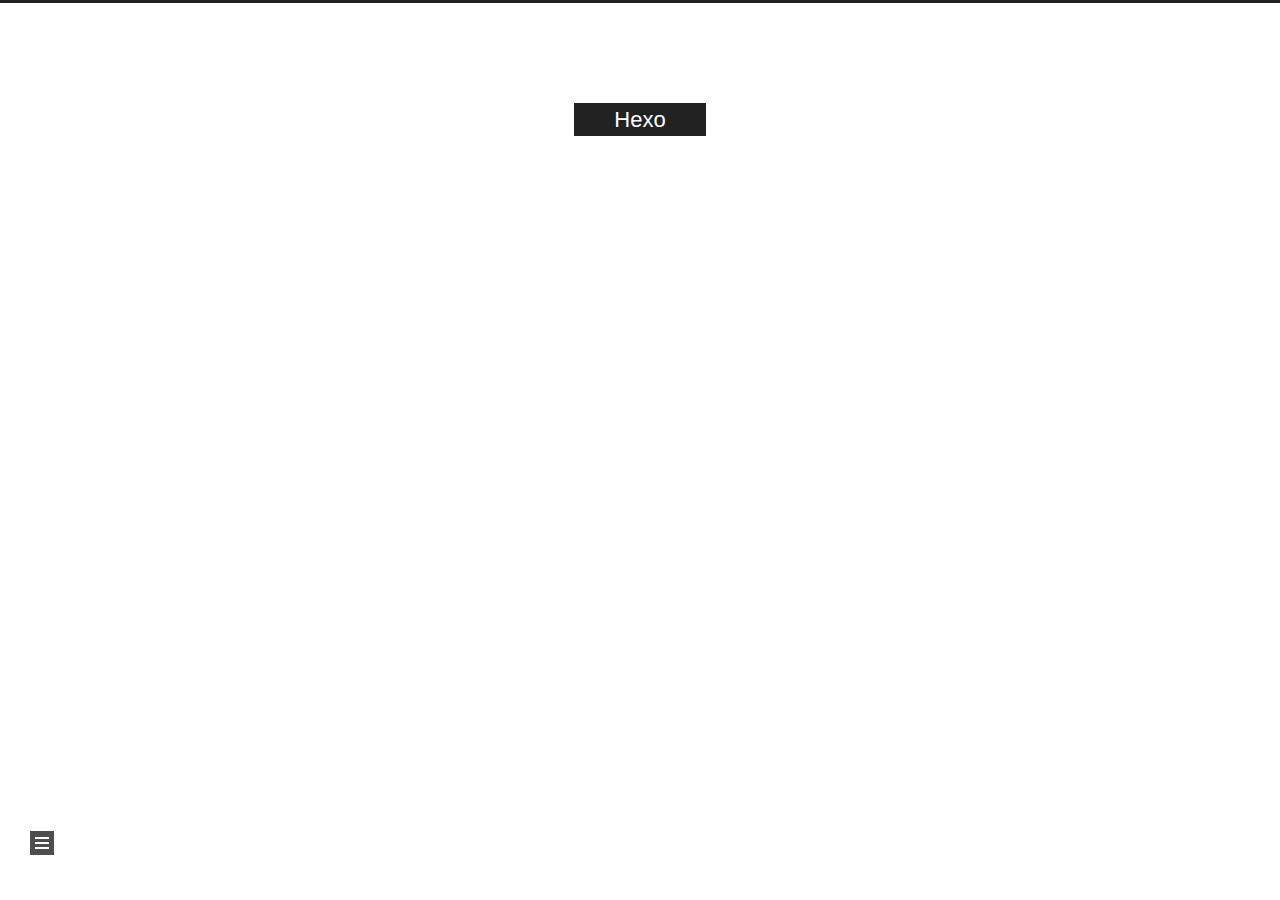
==== archives/index.html @ 502f3c5b "Site updated: 2020-07-09 20:46:34" ====
<!DOCTYPE html>
<html lang="en">
<head>
  <meta charset="UTF-8">
<meta name="viewport" content="width=device-width, initial-scale=1, maximum-scale=2">
<meta name="theme-color" content="#222">
<meta name="generator" content="Hexo 4.2.1">
  <link rel="apple-touch-icon" sizes="180x180" href="/images/apple-touch-icon-next.png">
  <link rel="icon" type="image/png" sizes="32x32" href="/images/favicon-32x32-next.png">
  <link rel="icon" type="image/png" sizes="16x16" href="/images/favicon-16x16-next.png">
  <link rel="mask-icon" href="/images/logo.svg" color="#222">

<link rel="stylesheet" href="/css/main.css">


<link rel="stylesheet" href="/lib/font-awesome/css/all.min.css">
  
  <link rel="stylesheet" href="/lib/animate-css/animate.min.css">

<script class="hexo-configurations">
    var NexT = window.NexT || {};
    var CONFIG = {"hostname":"yoursite.com","root":"/","scheme":"Muse","version":"8.0.0-rc.4","exturl":false,"sidebar":{"position":"left","display":"post","padding":18,"offset":12},"copycode":false,"bookmark":{"enable":false,"color":"#222","save":"auto"},"fancybox":false,"mediumzoom":false,"lazyload":false,"pangu":false,"comments":{"style":"tabs","active":null,"storage":true,"lazyload":false,"nav":null},"algolia":{"hits":{"per_page":10},"labels":{"input_placeholder":"Search for Posts","hits_empty":"We didn't find any results for the search: ${query}","hits_stats":"${hits} results found in ${time} ms"}},"localsearch":{"enable":false,"trigger":"auto","top_n_per_article":1,"unescape":false,"preload":false},"motion":{"enable":true,"async":false,"transition":{"post_block":"fadeIn","post_header":"fadeInDown","post_body":"fadeInDown","coll_header":"fadeInLeft","sidebar":"fadeInUp"}}};
  </script>

  <meta property="og:type" content="website">
<meta property="og:title" content="Hexo">
<meta property="og:url" content="http://yoursite.com/archives/index.html">
<meta property="og:site_name" content="Hexo">
<meta property="og:locale" content="en_US">
<meta property="article:author" content="John Doe">
<meta name="twitter:card" content="summary">

<link rel="canonical" href="http://yoursite.com/archives/">


<script class="page-configurations">
  // https://hexo.io/docs/variables.html
  CONFIG.page = {
    sidebar: "",
    isHome : false,
    isPost : false,
    lang   : 'en'
  };
</script>

  <title>Archive | Hexo</title>
  






  <noscript>
  <style>
  body { margin-top: 2rem; }

  .use-motion .menu-item,
  .use-motion .sidebar,
  .use-motion .post-block,
  .use-motion .pagination,
  .use-motion .comments,
  .use-motion .post-header,
  .use-motion .post-body,
  .use-motion .collection-header {
    visibility: visible;
  }

  .use-motion .header,
  .use-motion .site-brand-container .toggle,
  .use-motion .footer { opacity: initial; }

  .use-motion .site-title,
  .use-motion .site-subtitle,
  .use-motion .custom-logo-image {
    opacity: initial;
    top: initial;
  }

  .use-motion .logo-line {
    transform: scaleX(1);
  }

  .search-pop-overlay, .sidebar-nav { display: none; }
  .sidebar-panel { display: block; }
  </style>
</noscript>

</head>

<body itemscope itemtype="http://schema.org/WebPage">
  <div class="container use-motion">
    <div class="headband"></div>

    <main class="main">
      <header class="header" itemscope itemtype="http://schema.org/WPHeader">
        <div class="header-inner"><div class="site-brand-container">
  <div class="site-nav-toggle">
    <div class="toggle" aria-label="Toggle navigation bar">
    </div>
  </div>

  <div class="site-meta">

    <a href="/" class="brand" rel="start">
      <i class="logo-line"></i>
      <h1 class="site-title">Hexo</h1>
      <i class="logo-line"></i>
    </a>
  </div>

  <div class="site-nav-right">
    <div class="toggle popup-trigger">
    </div>
  </div>
</div>







</div>
          
  
  <div class="toggle sidebar-toggle">
    <span class="toggle-line toggle-line-first"></span>
    <span class="toggle-line toggle-line-middle"></span>
    <span class="toggle-line toggle-line-last"></span>
  </div>

  <aside class="sidebar">

    <div class="sidebar-inner sidebar-overview-active">
      <ul class="sidebar-nav">
        <li class="sidebar-nav-toc">
          Table of Contents
        </li>
        <li class="sidebar-nav-overview">
          Overview
        </li>
      </ul>

      <!--noindex-->
      <section class="post-toc-wrap sidebar-panel">
      </section>
      <!--/noindex-->

      <section class="site-overview-wrap sidebar-panel">
        <div class="site-author animated" itemprop="author" itemscope itemtype="http://schema.org/Person">
  <p class="site-author-name" itemprop="name">John Doe</p>
  <div class="site-description" itemprop="description"></div>
</div>
<div class="site-state-wrap animated">
  <nav class="site-state">
      <div class="site-state-item site-state-posts">
          <a href="/archives">
          <span class="site-state-item-count">1</span>
          <span class="site-state-item-name">posts</span>
        </a>
      </div>
  </nav>
</div>



      </section>
    </div>
  </aside>
  <div id="sidebar-dimmer"></div>


      </header>

      
  <div class="back-to-top">
    <i class="fa fa-arrow-up"></i>
    <span>0%</span>
  </div>

<noscript>
  <div id="noscript-warning">Theme NexT works best with JavaScript enabled</div>
</noscript>


      <div class="main-inner">
        

        <div class="content archive">
          

  
  
  
  <div class="post-block">
    <div class="posts-collapse">
      <div class="collection-title">
        <span class="collection-header">Um..! 1 post. Keep on posting.</span>
      </div>

      
    <div class="collection-year">
      <span class="collection-header">2020</span>
    </div>

  <article itemscope itemtype="http://schema.org/Article">
    <header class="post-header">

      <div class="post-meta">
        <time itemprop="dateCreated"
              datetime="2020-07-09T15:12:17+08:00"
              content="2020-07-09">
          07-09
        </time>
      </div>

      <div class="post-title">
          <a class="post-title-link" href="/2020/07/09/hello-world/" itemprop="url">
            <span itemprop="name">Hello World</span>
          </a>
      </div>

    </header>
  </article>


    </div>
  </div>
  
  
  

  



        </div>
        

<script>
  window.addEventListener('tabs:register', () => {
    let { activeClass } = CONFIG.comments;
    if (CONFIG.comments.storage) {
      activeClass = localStorage.getItem('comments_active') || activeClass;
    }
    if (activeClass) {
      let activeTab = document.querySelector(`a[href="#comment-${activeClass}"]`);
      if (activeTab) {
        activeTab.click();
      }
    }
  });
  if (CONFIG.comments.storage) {
    window.addEventListener('tabs:click', event => {
      if (!event.target.matches('.tabs-comment .tab-content .tab-pane')) return;
      let commentClass = event.target.classList[1];
      localStorage.setItem('comments_active', commentClass);
    });
  }
</script>

      </div>
    </main>

    <footer class="footer">
      <div class="footer-inner">
        

        

<div class="copyright">
  
  &copy; 
  <span itemprop="copyrightYear">2020</span>
  <span class="with-love">
    <i class="fa fa-heart"></i>
  </span>
  <span class="author" itemprop="copyrightHolder">John Doe</span>
</div>
  <div class="powered-by">Powered by <a href="https://hexo.io/" class="theme-link" rel="noopener" target="_blank">Hexo</a> & <a href="https://theme-next.js.org/muse/" class="theme-link" rel="noopener" target="_blank">NexT.Muse</a>
  </div>

        








      </div>
    </footer>
  </div>

  
  <script src="/lib/anime.min.js"></script>

<script src="/js/utils.js"></script>

<script src="/js/motion.js"></script>


<script src="/js/schemes/muse.js"></script>


<script src="/js/next-boot.js"></script>


  















  

  

</body>
</html>
---- css/main.css ----
:root {
  --body-bg-color: #fff;
  --content-bg-color: #fff;
  --card-bg-color: #f5f5f5;
  --text-color: #555;
  --blockquote-color: #666;
  --link-color: #555;
  --link-hover-color: #222;
  --brand-color: #fff;
  --brand-hover-color: #fff;
  --table-row-odd-bg-color: #f9f9f9;
  --table-row-hover-bg-color: #f5f5f5;
  --menu-item-bg-color: #f5f5f5;
  --btn-default-bg: #222;
  --btn-default-color: #fff;
  --btn-default-border-color: #222;
  --btn-default-hover-bg: #fff;
  --btn-default-hover-color: #222;
  --btn-default-hover-border-color: #222;
  --highlight-background: #f0f0f0;
  --highlight-foreground: #444;
  --highlight-gutter-background: #dedede;
  --highlight-gutter-foreground: #555;
}
html {
  line-height: 1.15; /* 1 */
  -webkit-text-size-adjust: 100%; /* 2 */
}
body {
  margin: 0;
}
main {
  display: block;
}
h1 {
  font-size: 2em;
  margin: 0.67em 0;
}
hr {
  box-sizing: content-box; /* 1 */
  height: 0; /* 1 */
  overflow: visible; /* 2 */
}
pre {
  font-family: monospace, monospace; /* 1 */
  font-size: 1em; /* 2 */
}
a {
  background: transparent;
}
abbr[title] {
  border-bottom: none; /* 1 */
  text-decoration: underline; /* 2 */
  text-decoration: underline dotted; /* 2 */
}
b,
strong {
  font-weight: bolder;
}
code,
kbd,
samp {
  font-family: monospace, monospace; /* 1 */
  font-size: 1em; /* 2 */
}
small {
  font-size: 80%;
}
sub,
sup {
  font-size: 75%;
  line-height: 0;
  position: relative;
  vertical-align: baseline;
}
sub {
  bottom: -0.25em;
}
sup {
  top: -0.5em;
}
img {
  border-style: none;
}
button,
input,
optgroup,
select,
textarea {
  font-family: inherit; /* 1 */
  font-size: 100%; /* 1 */
  line-height: 1.15; /* 1 */
  margin: 0; /* 2 */
}
button,
input {
/* 1 */
  overflow: visible;
}
button,
select {
/* 1 */
  text-transform: none;
}
button,
[type='button'],
[type='reset'],
[type='submit'] {
  -webkit-appearance: button;
}
button::-moz-focus-inner,
[type='button']::-moz-focus-inner,
[type='reset']::-moz-focus-inner,
[type='submit']::-moz-focus-inner {
  border-style: none;
  padding: 0;
}
button:-moz-focusring,
[type='button']:-moz-focusring,
[type='reset']:-moz-focusring,
[type='submit']:-moz-focusring {
  outline: 1px dotted ButtonText;
}
fieldset {
  padding: 0.35em 0.75em 0.625em;
}
legend {
  box-sizing: border-box; /* 1 */
  color: inherit; /* 2 */
  display: table; /* 1 */
  max-width: 100%; /* 1 */
  padding: 0; /* 3 */
  white-space: normal; /* 1 */
}
progress {
  vertical-align: baseline;
}
textarea {
  overflow: auto;
}
[type='checkbox'],
[type='radio'] {
  box-sizing: border-box; /* 1 */
  padding: 0; /* 2 */
}
[type='number']::-webkit-inner-spin-button,
[type='number']::-webkit-outer-spin-button {
  height: auto;
}
[type='search'] {
  outline-offset: -2px; /* 2 */
  -webkit-appearance: textfield; /* 1 */
}
[type='search']::-webkit-search-decoration {
  -webkit-appearance: none;
}
::-webkit-file-upload-button {
  font: inherit; /* 2 */
  -webkit-appearance: button; /* 1 */
}
details {
  display: block;
}
summary {
  display: list-item;
}
template {
  display: none;
}
[hidden] {
  display: none;
}
::selection {
  background: #262a30;
  color: #eee;
}
html,
body {
  height: 100%;
}
body {
  background: var(--body-bg-color);
  color: var(--text-color);
  font-family: 'Lato', "PingFang SC", "Microsoft YaHei", sans-serif;
  font-size: 1em;
  line-height: 2;
  transition: all 0.2s ease-in-out;
}
h1,
h2,
h3,
h4,
h5,
h6 {
  font-family: 'Lato', "PingFang SC", "Microsoft YaHei", sans-serif;
  font-weight: bold;
  line-height: 1.5;
  margin: 20px 0 15px;
}
h1 {
  font-size: 1.5em;
}
h2 {
  font-size: 1.375em;
}
h3 {
  font-size: 1.25em;
}
h4 {
  font-size: 1.125em;
}
h5 {
  font-size: 1em;
}
h6 {
  font-size: 0.875em;
}
p {
  margin: 0 0 20px 0;
}
a,
span.exturl {
  border-bottom: 1px solid #999;
  color: var(--link-color);
  outline: 0;
  text-decoration: none;
  overflow-wrap: break-word;
  cursor: pointer;
}
a:hover,
span.exturl:hover {
  border-bottom-color: var(--link-hover-color);
  color: var(--link-hover-color);
}
iframe,
img,
video,
embed {
  display: block;
  margin-left: auto;
  margin-right: auto;
  max-width: 100%;
}
hr {
  background-image: repeating-linear-gradient(-45deg, #ddd, #ddd 4px, transparent 4px, transparent 8px);
  border: 0;
  height: 3px;
  margin: 40px 0;
}
blockquote {
  border-left: 4px solid #ddd;
  color: var(--blockquote-color);
  margin: 0;
  padding: 0 15px;
}
blockquote cite::before {
  content: '-';
  padding: 0 5px;
}
dt {
  font-weight: bold;
}
dd {
  margin: 0;
  padding: 0;
}
.table-container {
  overflow: auto;
}
table {
  border-collapse: collapse;
  border-spacing: 0;
  font-size: 0.875em;
  margin: 0 0 20px 0;
  width: 100%;
}
tbody tr:nth-of-type(odd) {
  background: var(--table-row-odd-bg-color);
}
tbody tr:hover {
  background: var(--table-row-hover-bg-color);
}
caption,
th,
td {
  font-weight: normal;
  padding: 8px;
  vertical-align: middle;
}
th,
td {
  border: 1px solid #ddd;
  border-bottom: 3px solid #ddd;
}
th {
  font-weight: 700;
  padding-bottom: 10px;
}
td {
  border-bottom-width: 1px;
}
.btn {
  background: var(--btn-default-bg);
  border: 2px solid var(--btn-default-border-color);
  border-radius: 0;
  color: var(--btn-default-color);
  display: inline-block;
  font-size: 0.875em;
  line-height: 2;
  padding: 0 20px;
  transition: background-color 0.2s ease-in-out;
}
.btn:hover {
  background: var(--btn-default-hover-bg);
  border-color: var(--btn-default-hover-border-color);
  color: var(--btn-default-hover-color);
}
.btn + .btn {
  margin: 0 0 8px 8px;
}
.btn .fa-fw {
  text-align: left;
  width: 1.285714285714286em;
}
.toggle {
  line-height: 0;
}
.toggle .toggle-line {
  background: #fff;
  display: block;
  height: 2px;
  left: 0;
  position: relative;
  top: 0;
  transition: all 0.4s;
  width: 100%;
}
.toggle .toggle-line:not(:first-child) {
  margin-top: 3px;
}
.toggle.toggle-arrow .toggle-line-first,
body:not(.sidebar-active) .sidebar-toggle:hover .toggle-line-first {
  left: 50%;
  top: 2px;
  transform: rotate(45deg);
  width: 50%;
}
.toggle.toggle-arrow .toggle-line-middle,
body:not(.sidebar-active) .sidebar-toggle:hover .toggle-line-middle {
  left: 2px;
  width: 90%;
}
.toggle.toggle-arrow .toggle-line-last,
body:not(.sidebar-active) .sidebar-toggle:hover .toggle-line-last {
  left: 50%;
  top: -2px;
  transform: rotate(-45deg);
  width: 50%;
}
.toggle.toggle-close .toggle-line-first,
.sidebar-active .sidebar-toggle .toggle-line-first {
  transform: rotate(-45deg);
  top: 5px;
}
.toggle.toggle-close .toggle-line-middle,
.sidebar-active .sidebar-toggle .toggle-line-middle {
  opacity: 0;
}
.toggle.toggle-close .toggle-line-last,
.sidebar-active .sidebar-toggle .toggle-line-last {
  transform: rotate(45deg);
  top: -5px;
}
/*

Original highlight.js style (c) Ivan Sagalaev <maniac@softwaremaniacs.org>

*/

.hljs {
  display: block;
  overflow-x: auto;
  padding: 0.5em;
  background: #F0F0F0;
}


/* Base color: saturation 0; */

.hljs,
.hljs-subst {
  color: #444;
}

.hljs-comment {
  color: #888888;
}

.hljs-keyword,
.hljs-attribute,
.hljs-selector-tag,
.hljs-meta-keyword,
.hljs-doctag,
.hljs-name {
  font-weight: bold;
}


/* User color: hue: 0 */

.hljs-type,
.hljs-string,
.hljs-number,
.hljs-selector-id,
.hljs-selector-class,
.hljs-quote,
.hljs-template-tag,
.hljs-deletion {
  color: #880000;
}

.hljs-title,
.hljs-section {
  color: #880000;
  font-weight: bold;
}

.hljs-regexp,
.hljs-symbol,
.hljs-variable,
.hljs-template-variable,
.hljs-link,
.hljs-selector-attr,
.hljs-selector-pseudo {
  color: #BC6060;
}


/* Language color: hue: 90; */

.hljs-literal {
  color: #78A960;
}

.hljs-built_in,
.hljs-bullet,
.hljs-code,
.hljs-addition {
  color: #397300;
}


/* Meta color: hue: 200 */

.hljs-meta {
  color: #1f7199;
}

.hljs-meta-string {
  color: #4d99bf;
}


/* Misc effects */

.hljs-emphasis {
  font-style: italic;
}

.hljs-strong {
  font-weight: bold;
}

code,
kbd,
.highlight,
pre {
  background: var(--highlight-background);
  color: var(--highlight-foreground);
}
.highlight,
pre {
  line-height: 1.6;
  margin: 0 auto 20px;
}
pre,
code {
  font-family: consolas, Menlo, monospace, "PingFang SC", "Microsoft YaHei";
}
code {
  border-radius: 3px;
  font-size: 0.875em;
  padding: 2px 4px;
  overflow-wrap: break-word;
}
kbd {
  border: 2px solid #ccc;
  border-radius: 0.2em;
  box-shadow: 0.1em 0.1em 0.2em rgba(0,0,0,0.1);
  font-family: inherit;
  padding: 0.1em 0.3em;
  white-space: nowrap;
}
.highlight {
  position: relative;
}
.highlight pre {
  border: 0;
  margin: 0;
  padding: 10px 0;
}
.highlight table {
  border: 0;
  margin: 0;
  width: auto;
}
.highlight td {
  border: 0;
  padding: 0;
}
.highlight figcaption {
  background: var(--highlight-gutter-background);
  color: var(--highlight-foreground);
  display: flow-root;
  font-size: 0.875em;
  line-height: 1.2;
  padding: 0.5em;
}
.highlight figcaption a {
  color: var(--highlight-foreground);
  float: right;
}
.highlight figcaption a:hover {
  border-bottom-color: var(--highlight-foreground);
}
.highlight .gutter {
  -moz-user-select: none;
  -ms-user-select: none;
  -webkit-user-select: none;
  user-select: none;
}
.highlight .gutter pre {
  background: var(--highlight-gutter-background);
  color: var(--highlight-gutter-foreground);
  padding-left: 10px;
  padding-right: 10px;
  text-align: right;
}
.highlight .code pre {
  padding-left: 10px;
  width: 100%;
}
.gist table {
  width: auto;
}
.gist table td {
  border: 0;
}
pre {
  overflow: auto;
  padding: 10px;
}
pre code {
  background: none;
  padding: 0;
  text-shadow: none;
}
.blockquote-center {
  border-left: none;
  margin: 40px 0;
  padding: 0;
  position: relative;
  text-align: center;
}
.blockquote-center::before,
.blockquote-center::after {
  left: 0;
  line-height: 1;
  opacity: 0.6;
  position: absolute;
  width: 100%;
}
.blockquote-center::before {
  border-top: 1px solid #ccc;
  text-align: left;
  top: -20px;
  content: '\f10d';
  font-family: 'Font Awesome 5 Free';
  font-weight: 900;
}
.blockquote-center::after {
  border-bottom: 1px solid #ccc;
  bottom: -20px;
  text-align: right;
  content: '\f10e';
  font-family: 'Font Awesome 5 Free';
  font-weight: 900;
}
.blockquote-center p,
.blockquote-center div {
  text-align: center;
}
.post-body .group-picture img {
  margin: 0 auto;
  padding: 0 3px;
}
.group-picture-row {
  margin-bottom: 6px;
  overflow: hidden;
}
.group-picture-column {
  float: left;
  margin-bottom: 10px;
}
.post-body .label {
  color: #555;
  padding: 0 2px;
}
.post-body .label.default {
  background: #f0f0f0;
}
.post-body .label.primary {
  background: #efe6f7;
}
.post-body .label.info {
  background: #e5f2f8;
}
.post-body .label.success {
  background: #e7f4e9;
}
.post-body .label.warning {
  background: #fcf6e1;
}
.post-body .label.danger {
  background: #fae8eb;
}
.post-body .link-grid {
  display: grid;
  gap: 1.5rem 1.5rem;
  grid-template-columns: 1fr 1fr;
  margin-bottom: 20px;
  padding: 1rem;
}
@media (max-width: 767px) {
  .post-body .link-grid {
    grid-template-columns: 1fr;
  }
}
.post-body .link-grid .link-grid-container {
  border: solid #ddd;
  box-shadow: 1rem 1rem 0.5rem rgba(0,0,0,0.5);
  min-height: 5rem;
  min-width: 0;
  padding: 0.5rem;
  position: relative;
  transition: background 0.3s;
}
.post-body .link-grid .link-grid-container:hover {
  animation: shake 0.5s;
  background: var(--card-bg-color);
}
.post-body .link-grid .link-grid-container:active {
  box-shadow: 0.5rem 0.5rem 0.25rem rgba(0,0,0,0.5);
  transform: translate(0.2rem, 0.2rem);
}
.post-body .link-grid .link-grid-container .link-grid-image {
  background-clip: content-box;
  background-origin: content-box;
  background-size: cover;
  border: 1px solid #ddd;
  border-radius: 50%;
  box-sizing: border-box;
  height: 5rem;
  padding: 3px;
  position: absolute;
  width: 5rem;
}
.post-body .link-grid .link-grid-container p {
  margin: 0 1rem 0 6rem;
}
.post-body .link-grid .link-grid-container p:first-of-type {
  font-size: 1.2em;
}
.post-body .link-grid .link-grid-container p:last-of-type {
  font-size: 0.8em;
  line-height: 1.3rem;
  opacity: 0.7;
}
.post-body .link-grid .link-grid-container a {
  border: 0;
  height: 100%;
  left: 0;
  position: absolute;
  top: 0;
  width: 100%;
}
@-moz-keyframes shake {
  0% {
    transform: translate(1pt, 1pt) rotate(0deg);
  }
  10% {
    transform: translate(-1pt, -2pt) rotate(-1deg);
  }
  20% {
    transform: translate(-3pt, 0pt) rotate(1deg);
  }
  30% {
    transform: translate(3pt, 2pt) rotate(0deg);
  }
  40% {
    transform: translate(1pt, -1pt) rotate(1deg);
  }
  50% {
    transform: translate(-1pt, 2pt) rotate(-1deg);
  }
  60% {
    transform: translate(-3pt, 1pt) rotate(0deg);
  }
  70% {
    transform: translate(3pt, 1pt) rotate(-1deg);
  }
  80% {
    transform: translate(-1pt, -1pt) rotate(1deg);
  }
  90% {
    transform: translate(1pt, 2pt) rotate(0deg);
  }
  100% {
    transform: translate(1pt, -2pt) rotate(-1deg);
  }
}
@-webkit-keyframes shake {
  0% {
    transform: translate(1pt, 1pt) rotate(0deg);
  }
  10% {
    transform: translate(-1pt, -2pt) rotate(-1deg);
  }
  20% {
    transform: translate(-3pt, 0pt) rotate(1deg);
  }
  30% {
    transform: translate(3pt, 2pt) rotate(0deg);
  }
  40% {
    transform: translate(1pt, -1pt) rotate(1deg);
  }
  50% {
    transform: translate(-1pt, 2pt) rotate(-1deg);
  }
  60% {
    transform: translate(-3pt, 1pt) rotate(0deg);
  }
  70% {
    transform: translate(3pt, 1pt) rotate(-1deg);
  }
  80% {
    transform: translate(-1pt, -1pt) rotate(1deg);
  }
  90% {
    transform: translate(1pt, 2pt) rotate(0deg);
  }
  100% {
    transform: translate(1pt, -2pt) rotate(-1deg);
  }
}
@-o-keyframes shake {
  0% {
    transform: translate(1pt, 1pt) rotate(0deg);
  }
  10% {
    transform: translate(-1pt, -2pt) rotate(-1deg);
  }
  20% {
    transform: translate(-3pt, 0pt) rotate(1deg);
  }
  30% {
    transform: translate(3pt, 2pt) rotate(0deg);
  }
  40% {
    transform: translate(1pt, -1pt) rotate(1deg);
  }
  50% {
    transform: translate(-1pt, 2pt) rotate(-1deg);
  }
  60% {
    transform: translate(-3pt, 1pt) rotate(0deg);
  }
  70% {
    transform: translate(3pt, 1pt) rotate(-1deg);
  }
  80% {
    transform: translate(-1pt, -1pt) rotate(1deg);
  }
  90% {
    transform: translate(1pt, 2pt) rotate(0deg);
  }
  100% {
    transform: translate(1pt, -2pt) rotate(-1deg);
  }
}
@keyframes shake {
  0% {
    transform: translate(1pt, 1pt) rotate(0deg);
  }
  10% {
    transform: translate(-1pt, -2pt) rotate(-1deg);
  }
  20% {
    transform: translate(-3pt, 0pt) rotate(1deg);
  }
  30% {
    transform: translate(3pt, 2pt) rotate(0deg);
  }
  40% {
    transform: translate(1pt, -1pt) rotate(1deg);
  }
  50% {
    transform: translate(-1pt, 2pt) rotate(-1deg);
  }
  60% {
    transform: translate(-3pt, 1pt) rotate(0deg);
  }
  70% {
    transform: translate(3pt, 1pt) rotate(-1deg);
  }
  80% {
    transform: translate(-1pt, -1pt) rotate(1deg);
  }
  90% {
    transform: translate(1pt, 2pt) rotate(0deg);
  }
  100% {
    transform: translate(1pt, -2pt) rotate(-1deg);
  }
}
.post-body .tabs {
  margin-bottom: 20px;
}
.post-body .tabs,
.tabs-comment {
  padding-top: 10px;
}
.post-body .tabs ul.nav-tabs,
.tabs-comment ul.nav-tabs {
  display: flex;
  flex-wrap: wrap;
  margin: 0;
  margin-bottom: -1px;
  padding: 0;
}
@media (max-width: 413px) {
  .post-body .tabs ul.nav-tabs,
  .tabs-comment ul.nav-tabs {
    display: block;
    margin-bottom: 5px;
  }
}
.post-body .tabs ul.nav-tabs li.tab,
.tabs-comment ul.nav-tabs li.tab {
  border-bottom: 1px solid #ddd;
  border-left: 1px solid transparent;
  border-right: 1px solid transparent;
  border-top: 3px solid transparent;
  flex-grow: 1;
  list-style-type: none;
  border-radius: 0 0 0 0;
}
@media (max-width: 413px) {
  .post-body .tabs ul.nav-tabs li.tab,
  .tabs-comment ul.nav-tabs li.tab {
    border-bottom: 1px solid transparent;
    border-left: 3px solid transparent;
    border-right: 1px solid transparent;
    border-top: 1px solid transparent;
  }
}
@media (max-width: 413px) {
  .post-body .tabs ul.nav-tabs li.tab,
  .tabs-comment ul.nav-tabs li.tab {
    border-radius: 0;
  }
}
.post-body .tabs ul.nav-tabs li.tab a,
.tabs-comment ul.nav-tabs li.tab a {
  border-bottom: initial;
  display: block;
  line-height: 1.8;
  outline: 0;
  padding: 0.25em 0.75em;
  text-align: center;
  transition: all 0.2s ease-out;
}
.post-body .tabs ul.nav-tabs li.tab a i,
.tabs-comment ul.nav-tabs li.tab a i {
  width: 1.285714285714286em;
}
.post-body .tabs ul.nav-tabs li.tab.active,
.tabs-comment ul.nav-tabs li.tab.active {
  border-bottom: 1px solid transparent;
  border-left: 1px solid #ddd;
  border-right: 1px solid #ddd;
  border-top: 3px solid #fc6423;
}
@media (max-width: 413px) {
  .post-body .tabs ul.nav-tabs li.tab.active,
  .tabs-comment ul.nav-tabs li.tab.active {
    border-bottom: 1px solid #ddd;
    border-left: 3px solid #fc6423;
    border-right: 1px solid #ddd;
    border-top: 1px solid #ddd;
  }
}
.post-body .tabs ul.nav-tabs li.tab.active a,
.tabs-comment ul.nav-tabs li.tab.active a {
  color: var(--link-color);
  cursor: default;
}
.post-body .tabs .tab-content .tab-pane,
.tabs-comment .tab-content .tab-pane {
  border: 1px solid #ddd;
  border-top: 0;
  padding: 20px 20px 0 20px;
  border-radius: 0;
}
.post-body .tabs .tab-content .tab-pane:not(.active),
.tabs-comment .tab-content .tab-pane:not(.active) {
  display: none;
}
.post-body .tabs .tab-content .tab-pane.active,
.tabs-comment .tab-content .tab-pane.active {
  display: block;
}
.post-body .tabs .tab-content .tab-pane.active:nth-of-type(1),
.tabs-comment .tab-content .tab-pane.active:nth-of-type(1) {
  border-radius: 0 0 0 0;
}
@media (max-width: 413px) {
  .post-body .tabs .tab-content .tab-pane.active:nth-of-type(1),
  .tabs-comment .tab-content .tab-pane.active:nth-of-type(1) {
    border-radius: 0;
  }
}
.post-body .note {
  border-radius: 3px;
  margin-bottom: 20px;
  padding: 1em;
  position: relative;
  border: 1px solid #eee;
  border-left-width: 5px;
}
.post-body .note h2,
.post-body .note h3,
.post-body .note h4,
.post-body .note h5,
.post-body .note h6 {
  border-bottom: initial;
  margin: 0;
  padding-top: 0;
}
.post-body .note p:first-child,
.post-body .note ul:first-child,
.post-body .note ol:first-child,
.post-body .note table:first-child,
.post-body .note pre:first-child,
.post-body .note blockquote:first-child,
.post-body .note img:first-child {
  margin-top: 0;
}
.post-body .note p:last-child,
.post-body .note ul:last-child,
.post-body .note ol:last-child,
.post-body .note table:last-child,
.post-body .note pre:last-child,
.post-body .note blockquote:last-child,
.post-body .note img:last-child {
  margin-bottom: 0;
}
.post-body .note.default {
  border-left-color: #777;
}
.post-body .note.default h2,
.post-body .note.default h3,
.post-body .note.default h4,
.post-body .note.default h5,
.post-body .note.default h6 {
  color: #777;
}
.post-body .note.primary {
  border-left-color: #6f42c1;
}
.post-body .note.primary h2,
.post-body .note.primary h3,
.post-body .note.primary h4,
.post-body .note.primary h5,
.post-body .note.primary h6 {
  color: #6f42c1;
}
.post-body .note.info {
  border-left-color: #428bca;
}
.post-body .note.info h2,
.post-body .note.info h3,
.post-body .note.info h4,
.post-body .note.info h5,
.post-body .note.info h6 {
  color: #428bca;
}
.post-body .note.success {
  border-left-color: #5cb85c;
}
.post-body .note.success h2,
.post-body .note.success h3,
.post-body .note.success h4,
.post-body .note.success h5,
.post-body .note.success h6 {
  color: #5cb85c;
}
.post-body .note.warning {
  border-left-color: #f0ad4e;
}
.post-body .note.warning h2,
.post-body .note.warning h3,
.post-body .note.warning h4,
.post-body .note.warning h5,
.post-body .note.warning h6 {
  color: #f0ad4e;
}
.post-body .note.danger {
  border-left-color: #d9534f;
}
.post-body .note.danger h2,
.post-body .note.danger h3,
.post-body .note.danger h4,
.post-body .note.danger h5,
.post-body .note.danger h6 {
  color: #d9534f;
}
.pagination .prev,
.pagination .next,
.pagination .page-number,
.pagination .space {
  display: inline-block;
  margin: -1px 10px 0 10px;
  padding: 0 10px;
}
@media (max-width: 767px) {
  .pagination .prev,
  .pagination .next,
  .pagination .page-number,
  .pagination .space {
    margin: 0 5px;
  }
}
.pagination {
  border-top: 1px solid #eee;
  margin: 120px 0 0;
  text-align: center;
}
.pagination .prev,
.pagination .next,
.pagination .page-number {
  border-bottom: 0;
  border-top: 1px solid #eee;
  transition: border-color 0.2s ease-in-out;
}
.pagination .prev:hover,
.pagination .next:hover,
.pagination .page-number:hover {
  border-top-color: var(--link-hover-color);
}
@media (max-width: 767px) {
  .pagination {
    border-top: 0;
    margin-bottom: 10px;
  }
  .pagination .prev,
  .pagination .next,
  .pagination .page-number {
    border-bottom: 1px solid #eee;
    border-top: 0;
  }
  .pagination .prev:hover,
  .pagination .next:hover,
  .pagination .page-number:hover {
    border-bottom-color: var(--link-hover-color);
  }
}
.pagination .space {
  margin: 0;
  padding: 0;
}
.pagination .page-number.current {
  background: #ccc;
  border-color: #ccc;
  color: var(--content-bg-color);
}
.comments {
  margin-top: 60px;
  overflow: hidden;
}
.comment-button-group {
  display: flex;
  flex-wrap: wrap-reverse;
  justify-content: center;
  margin: 1em 0;
}
.comment-button-group .comment-button {
  margin: 0.1em 0.2em;
}
.comment-button-group .comment-button.active {
  background: var(--btn-default-hover-bg);
  border-color: var(--btn-default-hover-border-color);
  color: var(--btn-default-hover-color);
}
.comment-position {
  display: none;
}
.comment-position.active {
  display: block;
}
.tabs-comment {
  background: var(--content-bg-color);
  margin-top: 4em;
  padding-top: 0;
}
.tabs-comment .comments {
  border: 0;
  box-shadow: none;
  margin-top: 0;
  padding-top: 0;
}
.container {
  min-height: 100%;
  position: relative;
}
.headband {
  background: #222;
  height: 3px;
}
@media (max-width: 991px) {
  .headband {
    display: none;
  }
}
.header {
  background: transparent;
}
.header-inner {
  margin: 0 auto;
  width: 700px;
}
@media (min-width: 1200px) {
  .header-inner {
    width: 800px;
  }
}
@media (min-width: 1600px) {
  .header-inner {
    width: 900px;
  }
}
.site-brand-container {
  display: flex;
  flex-shrink: 0;
  padding: 0 10px;
}
.use-motion .header,
.use-motion .site-brand-container .toggle {
  opacity: 0;
}
.site-meta {
  flex-grow: 1;
  text-align: center;
}
@media (max-width: 767px) {
  .site-meta {
    text-align: center;
  }
}
.custom-logo-image {
  margin-top: 20px;
}
@media (max-width: 991px) {
  .custom-logo-image {
    display: none;
  }
}
.brand {
  border-bottom: none;
  color: var(--brand-color);
  display: inline-block;
  padding: 0 40px;
}
.brand:hover {
  color: var(--brand-hover-color);
}
.site-title {
  font-family: 'Lato', "PingFang SC", "Microsoft YaHei", sans-serif;
  font-size: 1.375em;
  font-weight: normal;
  margin: 0;
}
.site-subtitle {
  color: #999;
  font-size: 0.8125em;
  margin: 10px 0;
}
.use-motion .site-title,
.use-motion .site-subtitle,
.use-motion .custom-logo-image {
  opacity: 0;
  position: relative;
  top: -10px;
}
.site-nav-toggle,
.site-nav-right {
  display: none;
}
@media (max-width: 767px) {
  .site-nav-toggle,
  .site-nav-right {
    display: flex;
    flex-direction: column;
    justify-content: center;
  }
}
.site-nav-toggle .toggle,
.site-nav-right .toggle {
  color: var(--text-color);
  padding: 10px;
  width: 22px;
}
.site-nav-toggle .toggle .toggle-line,
.site-nav-right .toggle .toggle-line {
  background: var(--text-color);
  border-radius: 1px;
}
@media (max-width: 767px) {
  .site-nav {
    display: none;
  }
}
.site-nav.site-nav-on {
  display: block;
}
.menu {
  margin: 0;
  padding: 1em 0;
  text-align: center;
}
.menu-item {
  display: inline-block;
  list-style: none;
  margin: 0 10px;
}
@media (max-width: 767px) {
  .menu-item {
    display: block;
    margin-top: 10px;
  }
  .menu-item.menu-item-search {
    display: none;
  }
}
.menu-item a,
.menu-item span.exturl {
  border-bottom: 0;
  display: block;
  font-size: 0.8125em;
  transition: border-color 0.2s ease-in-out;
}
.menu-item a:hover,
.menu-item span.exturl:hover,
.menu-item a.menu-item-active,
.menu-item span.exturl.menu-item-active {
  background: var(--menu-item-bg-color);
}
.menu-item .fa,
.menu-item .fab,
.menu-item .far,
.menu-item .fas {
  margin-right: 8px;
}
.menu-item .badge {
  display: inline-block;
  font-weight: bold;
  line-height: 1;
  margin-left: 0.35em;
  margin-top: 0.35em;
  text-align: center;
  white-space: nowrap;
}
@media (max-width: 767px) {
  .menu-item .badge {
    float: right;
    margin-left: 0;
  }
}
.use-motion .menu-item {
  visibility: hidden;
}
.sidebar-inner {
  color: #999;
  padding: 18px 10px;
  text-align: center;
}
.cc-license {
  margin-top: 10px;
}
.cc-license .cc-opacity {
  border-bottom: none;
  opacity: 0.7;
}
.cc-license .cc-opacity:hover {
  opacity: 0.9;
}
.cc-license img {
  display: inline-block;
}
.site-author-image {
  border: 2px solid #333;
  max-width: 96px;
  padding: 2px;
}
.site-author-name {
  color: #f5f5f5;
  font-weight: normal;
  margin: 5px 0 0;
}
.site-description {
  color: #999;
  font-size: 1em;
  margin-top: 5px;
}
.links-of-author a,
.links-of-author span.exturl {
  font-size: 0.8125em;
}
.links-of-author .fa,
.links-of-author .fab,
.links-of-author .far,
.links-of-author .fas {
  margin-right: 2px;
}
.sidebar-button {
  margin-top: 15px;
}
.sidebar-button a {
  border: 1px solid #fc6423;
  border-radius: 4px;
  color: #fc6423;
  display: inline-block;
  padding: 0 15px;
}
.sidebar-button a .fa,
.sidebar-button a .fab,
.sidebar-button a .far,
.sidebar-button a .fas {
  margin-right: 5px;
}
.sidebar-button a:hover {
  background: #fc6423;
  border: 1px solid #fc6423;
  color: #fff;
}
.sidebar-button a:hover .fa,
.sidebar-button a:hover .fab,
.sidebar-button a:hover .far,
.sidebar-button a:hover .fas {
  color: #fff;
}
.links-of-blogroll {
  font-size: 0.8125em;
  margin-top: 10px;
}
.links-of-blogroll-title {
  font-size: 0.875em;
  font-weight: 600;
  margin-top: 0;
}
.links-of-blogroll-list {
  list-style: none;
  margin: 0;
  padding: 0;
}
#sidebar-dimmer {
  display: none;
}
@media (max-width: 767px) {
  #sidebar-dimmer {
    background: #000;
    display: block;
    height: 100%;
    left: 0;
    opacity: 0;
    position: fixed;
    top: 0;
    transition: visibility 0.4s, opacity 0.4s;
    visibility: hidden;
    width: 100%;
    z-index: 1100;
  }
  .sidebar-active #sidebar-dimmer {
    opacity: 0.7;
    visibility: visible;
  }
}
.sidebar-nav {
  display: none;
  margin: 0;
  padding-bottom: 20px;
  padding-left: 0;
}
.sidebar-nav-active .sidebar-nav {
  display: block;
}
.sidebar-nav li {
  border-bottom: 1px solid transparent;
  color: #666;
  cursor: pointer;
  display: inline-block;
  font-size: 0.875em;
}
.sidebar-nav li.sidebar-nav-overview {
  margin-left: 10px;
}
.sidebar-nav li:hover {
  color: #f5f5f5;
}
.sidebar-toc-active .sidebar-nav-toc,
.sidebar-overview-active .sidebar-nav-overview {
  border-bottom-color: #87daff;
  color: #87daff;
}
.sidebar-toc-active .sidebar-nav-toc:hover,
.sidebar-overview-active .sidebar-nav-overview:hover {
  color: #87daff;
}
.sidebar-panel {
  display: none;
  max-height: var(--sidebar-wrapper-height);
  overflow-x: hidden;
  overflow-y: auto;
}
.sidebar-toc-active .post-toc-wrap,
.sidebar-overview-active .site-overview-wrap {
  display: block;
}
.sidebar-toggle {
  bottom: 45px;
  height: 12px;
  padding: 6px 5px;
  width: 14px;
  background: #222;
  cursor: pointer;
  opacity: 0.8;
  position: fixed;
  z-index: 1300;
  left: 30px;
}
@media (max-width: 991px) {
  .sidebar-toggle {
    left: 20px;
  }
}
.sidebar-toggle:hover {
  opacity: 1;
}
@media (max-width: 991px) {
  .sidebar-toggle {
    opacity: 1;
  }
}
.sidebar-toggle:hover .toggle-line {
  background: #87daff;
}
.post-toc {
  font-size: 0.875em;
}
.post-toc ol {
  list-style: none;
  margin: 0;
  padding: 0 2px 5px 10px;
  text-align: left;
}
.post-toc ol > ol {
  padding-left: 0;
}
.post-toc ol a {
  transition: all 0.2s ease-in-out;
}
.post-toc .nav-item {
  line-height: 1.8;
  overflow: hidden;
  text-overflow: ellipsis;
  white-space: nowrap;
}
.post-toc .nav .nav-child {
  display: none;
}
.post-toc .nav .active > .nav-child {
  display: block;
}
.post-toc .nav .active-current > .nav-child {
  display: block;
}
.post-toc .nav .active-current > .nav-child > .nav-item {
  display: block;
}
.post-toc .nav .active > a {
  border-bottom-color: #87daff;
  color: #87daff;
}
.post-toc .nav .active-current > a {
  color: #87daff;
}
.post-toc .nav .active-current > a:hover {
  color: #87daff;
}
.site-state {
  display: flex;
  flex-wrap: wrap;
  justify-content: center;
  line-height: 1.4;
  margin-top: 10px;
}
.site-state-item a {
  border-bottom: none;
  display: block;
  padding: 0 15px;
}
.site-state-item-count {
  display: block;
  font-size: 1.25em;
  font-weight: 600;
}
.site-state-item-name {
  color: inherit;
  font-size: 0.875em;
}
.footer {
  color: #999;
  font-size: 0.875em;
  padding: 20px 0;
}
.footer.footer-fixed {
  bottom: 0;
  left: 0;
  position: absolute;
  right: 0;
}
.footer-inner {
  box-sizing: border-box;
  text-align: center;
  margin: 0 auto;
  width: 700px;
}
@media (min-width: 1200px) {
  .footer-inner {
    width: 800px;
  }
}
@media (min-width: 1600px) {
  .footer-inner {
    width: 900px;
  }
}
.use-motion .footer {
  opacity: 0;
}
.languages {
  display: inline-block;
  font-size: 1.125em;
  position: relative;
}
.languages .lang-select-label span {
  margin: 0 0.5em;
}
.languages .lang-select {
  height: 100%;
  left: 0;
  opacity: 0;
  position: absolute;
  top: 0;
  width: 100%;
}
.with-love {
  color: #ff0000;
  display: inline-block;
  margin: 0 5px;
}
.powered-by,
.theme-info {
  display: inline-block;
}
@-moz-keyframes icon-animate {
  0%, 100% {
    transform: scale(1);
  }
  10%, 30% {
    transform: scale(0.9);
  }
  20%, 40%, 60%, 80% {
    transform: scale(1.1);
  }
  50%, 70% {
    transform: scale(1.1);
  }
}
@-webkit-keyframes icon-animate {
  0%, 100% {
    transform: scale(1);
  }
  10%, 30% {
    transform: scale(0.9);
  }
  20%, 40%, 60%, 80% {
    transform: scale(1.1);
  }
  50%, 70% {
    transform: scale(1.1);
  }
}
@-o-keyframes icon-animate {
  0%, 100% {
    transform: scale(1);
  }
  10%, 30% {
    transform: scale(0.9);
  }
  20%, 40%, 60%, 80% {
    transform: scale(1.1);
  }
  50%, 70% {
    transform: scale(1.1);
  }
}
@keyframes icon-animate {
  0%, 100% {
    transform: scale(1);
  }
  10%, 30% {
    transform: scale(0.9);
  }
  20%, 40%, 60%, 80% {
    transform: scale(1.1);
  }
  50%, 70% {
    transform: scale(1.1);
  }
}
.back-to-top {
  font-size: 12px;
}
.back-to-top span {
  display: none;
}
.back-to-top {
  bottom: -100px;
  box-sizing: border-box;
  color: #fff;
  padding: 0 6px;
  transition: bottom 0.2s ease-in-out;
  background: #222;
  cursor: pointer;
  opacity: 0.8;
  position: fixed;
  z-index: 1300;
  left: 30px;
  width: 24px;
}
@media (max-width: 991px) {
  .back-to-top {
    left: 20px;
  }
}
.back-to-top:hover {
  opacity: 1;
}
@media (max-width: 991px) {
  .back-to-top {
    opacity: 1;
  }
}
.back-to-top:hover {
  color: #87daff;
}
.back-to-top.back-to-top-on {
  bottom: 19px;
}
#noscript-warning {
  background-color: #f55;
  color: #fff;
  font-family: sans-serif;
  font-size: 1rem;
  font-weight: bold;
  left: 0;
  position: fixed;
  text-align: center;
  top: 0;
  width: 100%;
  z-index: 1500;
}
.post-body {
  font-family: 'Lato', "PingFang SC", "Microsoft YaHei", sans-serif;
  overflow-wrap: break-word;
}
@media (min-width: 1200px) {
  .post-body {
    font-size: 1.125em;
  }
}
.post-body .exturl .fa {
  font-size: 0.875em;
  margin-left: 4px;
}
.post-body .image-caption,
.post-body .figure .caption {
  color: #999;
  font-size: 0.875em;
  font-weight: bold;
  line-height: 1;
  margin: -20px auto 15px;
  text-align: center;
}
.post-sticky-flag {
  display: inline-block;
  transform: rotate(30deg);
}
.post-button {
  margin-top: 40px;
  text-align: center;
}
.use-motion .post-block,
.use-motion .pagination,
.use-motion .comments {
  visibility: hidden;
}
.use-motion .post-header {
  visibility: hidden;
}
.use-motion .post-body {
  visibility: hidden;
}
.use-motion .collection-header {
  visibility: hidden;
}
.posts-collapse {
  margin-left: 35px;
  position: relative;
}
@media (max-width: 767px) {
  .posts-collapse {
    margin-left: 0px;
    margin-right: 0px;
  }
}
.posts-collapse .collection-title {
  font-size: 1.125em;
  position: relative;
}
.posts-collapse .collection-title::before {
  background: #999;
  border: 1px solid #fff;
  margin-left: -6px;
  margin-top: -4px;
  position: absolute;
  top: 50%;
  border-radius: 50%;
  content: ' ';
  height: 10px;
  width: 10px;
}
.posts-collapse .collection-year {
  font-size: 1.5em;
  font-weight: bold;
  margin: 60px 0;
  position: relative;
}
.posts-collapse .collection-year::before {
  background: #bbb;
  margin-left: -4px;
  margin-top: -4px;
  position: absolute;
  top: 50%;
  border-radius: 50%;
  content: ' ';
  height: 8px;
  width: 8px;
}
.posts-collapse .collection-header {
  display: block;
  margin: 0 0 0 20px;
}
.posts-collapse .collection-header small {
  color: #bbb;
  margin-left: 5px;
}
.posts-collapse .post-header {
  border-bottom: 1px dashed #ccc;
  margin: 30px 0;
  padding-left: 15px;
  position: relative;
  transition: border 0.2s ease-in-out;
}
.posts-collapse .post-header::before {
  background: #bbb;
  border: 1px solid #fff;
  left: -4px;
  position: absolute;
  top: 0.75em;
  transition: background 0.2s ease-in-out;
  border-radius: 50%;
  content: ' ';
  height: 6px;
  width: 6px;
}
.posts-collapse .post-header:hover {
  border-bottom-color: #666;
}
.posts-collapse .post-header:hover::before {
  background: #222;
}
.posts-collapse .post-meta {
  display: inline;
  font-size: 0.75em;
  margin-right: 10px;
}
.posts-collapse .post-title {
  display: inline;
}
.posts-collapse .post-title a,
.posts-collapse .post-title span.exturl {
  border-bottom: none;
  color: var(--link-color);
}
.posts-collapse .post-title .fa-external-link-alt {
  font-size: 0.875em;
  margin-left: 5px;
}
.posts-collapse::before {
  background: #f5f5f5;
  content: ' ';
  height: 100%;
  margin-left: -2px;
  position: absolute;
  top: 1.25em;
  width: 4px;
}
.post-eof {
  background: #ccc;
  height: 1px;
  margin: 80px auto 60px;
  width: 8%;
}
.post-block:last-of-type .post-eof {
  display: none;
}
@media (min-width: 992px) {
  .post-body {
    text-align: justify;
  }
}
@media (max-width: 991px) {
  .post-body {
    text-align: justify;
  }
}
.post-body h1,
.post-body h2,
.post-body h3,
.post-body h4,
.post-body h5,
.post-body h6 {
  padding-top: 10px;
}
.post-body h1 .header-anchor,
.post-body h2 .header-anchor,
.post-body h3 .header-anchor,
.post-body h4 .header-anchor,
.post-body h5 .header-anchor,
.post-body h6 .header-anchor,
.post-body h1 .headerlink,
.post-body h2 .headerlink,
.post-body h3 .headerlink,
.post-body h4 .headerlink,
.post-body h5 .headerlink,
.post-body h6 .headerlink {
  border-bottom-style: none;
  color: inherit;
  float: right;
  font-size: 0.875em;
  margin-left: 10px;
  opacity: 0;
}
.post-body h1 .header-anchor::before,
.post-body h2 .header-anchor::before,
.post-body h3 .header-anchor::before,
.post-body h4 .header-anchor::before,
.post-body h5 .header-anchor::before,
.post-body h6 .header-anchor::before,
.post-body h1 .headerlink::before,
.post-body h2 .headerlink::before,
.post-body h3 .headerlink::before,
.post-body h4 .headerlink::before,
.post-body h5 .headerlink::before,
.post-body h6 .headerlink::before {
  content: '\f0c1';
  font-family: 'Font Awesome 5 Free';
  font-weight: 900;
}
.post-body h1:hover .header-anchor,
.post-body h2:hover .header-anchor,
.post-body h3:hover .header-anchor,
.post-body h4:hover .header-anchor,
.post-body h5:hover .header-anchor,
.post-body h6:hover .header-anchor,
.post-body h1:hover .headerlink,
.post-body h2:hover .headerlink,
.post-body h3:hover .headerlink,
.post-body h4:hover .headerlink,
.post-body h5:hover .headerlink,
.post-body h6:hover .headerlink {
  opacity: 0.5;
}
.post-body h1:hover .header-anchor:hover,
.post-body h2:hover .header-anchor:hover,
.post-body h3:hover .header-anchor:hover,
.post-body h4:hover .header-anchor:hover,
.post-body h5:hover .header-anchor:hover,
.post-body h6:hover .header-anchor:hover,
.post-body h1:hover .headerlink:hover,
.post-body h2:hover .headerlink:hover,
.post-body h3:hover .headerlink:hover,
.post-body h4:hover .headerlink:hover,
.post-body h5:hover .headerlink:hover,
.post-body h6:hover .headerlink:hover {
  opacity: 1;
}
.post-body iframe,
.post-body img,
.post-body video,
.post-body embed {
  margin-bottom: 20px;
}
.post-body .video-container {
  height: 0;
  margin-bottom: 20px;
  overflow: hidden;
  padding-top: 75%;
  position: relative;
  width: 100%;
}
.post-body .video-container iframe,
.post-body .video-container object,
.post-body .video-container embed {
  height: 100%;
  left: 0;
  margin: 0;
  position: absolute;
  top: 0;
  width: 100%;
}
.post-gallery {
  align-items: center;
  display: grid;
  gap: 10px;
  grid-template-columns: 1fr 1fr 1fr;
  margin-bottom: 20px;
}
@media (max-width: 767px) {
  .post-gallery {
    grid-template-columns: 1fr 1fr;
  }
}
.post-gallery a {
  border: 0;
}
.post-gallery img {
  margin: 0;
}
.posts-expand .post-header {
  font-size: 1.125em;
}
.posts-expand .post-title {
  font-size: 1.5em;
  font-weight: normal;
  margin: initial;
  text-align: center;
  overflow-wrap: break-word;
}
.posts-expand .post-title-link {
  border-bottom: none;
  color: var(--link-color);
  display: inline-block;
  position: relative;
  vertical-align: top;
}
.posts-expand .post-title-link::before {
  background: var(--link-color);
  bottom: 0;
  content: '';
  height: 2px;
  position: absolute;
  transform: scaleX(0);
  transition: transform 0.2s ease-in-out;
  width: 100%;
}
.posts-expand .post-title-link:hover::before {
  transform: scaleX(1);
}
.posts-expand .post-title-link .fa-external-link-alt {
  font-size: 0.875em;
  margin-left: 5px;
}
.posts-expand .post-meta {
  color: #999;
  font-family: 'Lato', "PingFang SC", "Microsoft YaHei", sans-serif;
  font-size: 0.75em;
  margin: 3px 0 60px 0;
  text-align: center;
}
.posts-expand .post-meta .post-description {
  font-size: 0.875em;
  margin-top: 2px;
}
.posts-expand .post-meta time {
  border-bottom: 1px dashed #999;
  cursor: pointer;
}
.post-meta .post-meta-item + .post-meta-item::before {
  content: '|';
  margin: 0 0.5em;
}
.post-meta-divider {
  margin: 0 0.5em;
}
.post-meta-item-icon {
  margin-right: 3px;
}
@media (max-width: 991px) {
  .post-meta-item-icon {
    display: inline-block;
  }
}
@media (max-width: 991px) {
  .post-meta-item-text {
    display: none;
  }
}
.post-nav {
  border-top: 1px solid #eee;
  display: flex;
  justify-content: space-between;
  margin-top: 15px;
  padding: 10px 5px 0;
}
.post-nav-item {
  flex: 1;
}
.post-nav-item a {
  border-bottom: none;
  display: block;
  font-size: 0.875em;
  line-height: 1.6;
}
.post-nav-item a:active {
  top: 2px;
}
.post-nav-item .fa {
  font-size: 0.75em;
}
.post-nav-item:first-child {
  margin-right: 15px;
}
.post-nav-item:first-child .fa {
  margin-right: 5px;
}
.post-nav-item:last-child {
  margin-left: 15px;
  text-align: right;
}
.post-nav-item:last-child .fa {
  margin-left: 5px;
}
.rtl.post-body p,
.rtl.post-body a,
.rtl.post-body h1,
.rtl.post-body h2,
.rtl.post-body h3,
.rtl.post-body h4,
.rtl.post-body h5,
.rtl.post-body h6,
.rtl.post-body li,
.rtl.post-body ul,
.rtl.post-body ol {
  direction: rtl;
  font-family: UKIJ Ekran;
}
.rtl.post-title {
  font-family: UKIJ Ekran;
}
.post-tags {
  margin-top: 40px;
  text-align: center;
}
.post-tags a {
  display: inline-block;
  font-size: 0.8125em;
}
.post-tags a:not(:last-child) {
  margin-right: 10px;
}
.post-widgets {
  border-top: 1px solid #eee;
  margin-top: 15px;
  text-align: center;
}
.wp_rating {
  height: 20px;
  line-height: 20px;
  margin-top: 10px;
  padding-top: 6px;
  text-align: center;
}
.social-like {
  display: flex;
  font-size: 0.875em;
  justify-content: center;
  text-align: center;
}
.reward-container {
  margin: 20px auto;
  padding: 10px 0;
  text-align: center;
  width: 90%;
}
.reward-container button {
  background: transparent;
  border: 2px solid #87daff;
  border-radius: 2px;
  color: #87daff;
  cursor: pointer;
  line-height: 2;
  outline: 0;
  padding: 0 15px;
  transition: all 0.2s ease-in-out;
  vertical-align: text-top;
}
.reward-container button:hover {
  background: #87daff;
  border: 2px solid transparent;
  color: #fff;
}
#post-reward {
  padding-top: 20px;
  display: none;
}
#post-reward.active {
  display: block;
}
#post-reward div {
  display: inline-block;
}
#post-reward img {
  display: inline-block;
  margin: 0.8em 2em 0 2em;
  max-width: 100%;
  width: 180px;
}
@-moz-keyframes roll {
  from {
    transform: rotateZ(30deg);
  }
  to {
    transform: rotateZ(-30deg);
  }
}
@-webkit-keyframes roll {
  from {
    transform: rotateZ(30deg);
  }
  to {
    transform: rotateZ(-30deg);
  }
}
@-o-keyframes roll {
  from {
    transform: rotateZ(30deg);
  }
  to {
    transform: rotateZ(-30deg);
  }
}
@keyframes roll {
  from {
    transform: rotateZ(30deg);
  }
  to {
    transform: rotateZ(-30deg);
  }
}
.category-all-page .category-all-title {
  text-align: center;
}
.category-all-page .category-all {
  margin-top: 20px;
}
.category-all-page .category-list {
  list-style: none;
  margin: 0;
  padding: 0;
}
.category-all-page .category-list-item {
  margin: 5px 10px;
}
.category-all-page .category-list-count {
  color: #bbb;
}
.category-all-page .category-list-count::before {
  content: ' (';
}
.category-all-page .category-list-count::after {
  content: ') ';
}
.category-all-page .category-list-child {
  padding-left: 10px;
}
.event-list {
  padding: 0;
}
.event-list hr {
  background: #222;
  margin: 20px 0 45px 0;
}
.event-list hr::after {
  background: #222;
  color: #fff;
  content: 'NOW';
  display: inline-block;
  font-weight: bold;
  padding: 0 5px;
  text-align: right;
}
.event-list .event {
  background: #222;
  margin: 20px 0;
  min-height: 40px;
  padding: 15px 0 15px 10px;
}
.event-list .event .event-summary {
  color: #fff;
  margin: 0;
  padding-bottom: 3px;
}
.event-list .event .event-summary::before {
  animation: dot-flash 1s alternate infinite ease-in-out;
  color: #fff;
  display: inline-block;
  font-size: 10px;
  margin-right: 25px;
  vertical-align: middle;
  content: '\f111';
  font-family: 'Font Awesome 5 Free';
  font-weight: 900;
}
.event-list .event .event-relative-time {
  color: #bbb;
  display: inline-block;
  font-size: 12px;
  font-weight: normal;
  padding-left: 12px;
}
.event-list .event .event-details {
  color: #fff;
  display: block;
  line-height: 18px;
  margin-left: 56px;
  padding-bottom: 6px;
  padding-top: 3px;
  text-indent: -24px;
}
.event-list .event .event-details::before {
  color: #fff;
  display: inline-block;
  margin-right: 9px;
  text-align: center;
  text-indent: 0;
  width: 14px;
  font-family: 'Font Awesome 5 Free';
  font-weight: 900;
}
.event-list .event .event-details.event-location::before {
  content: '\f041';
}
.event-list .event .event-details.event-duration::before {
  content: '\f017';
}
.event-list .event-past {
  background: #f5f5f5;
}
.event-list .event-past .event-summary,
.event-list .event-past .event-details {
  color: #bbb;
  opacity: 0.9;
}
.event-list .event-past .event-summary::before,
.event-list .event-past .event-details::before {
  animation: none;
  color: #bbb;
}
@-moz-keyframes dot-flash {
  from {
    opacity: 1;
    transform: scale(1);
  }
  to {
    opacity: 0;
    transform: scale(0.8);
  }
}
@-webkit-keyframes dot-flash {
  from {
    opacity: 1;
    transform: scale(1);
  }
  to {
    opacity: 0;
    transform: scale(0.8);
  }
}
@-o-keyframes dot-flash {
  from {
    opacity: 1;
    transform: scale(1);
  }
  to {
    opacity: 0;
    transform: scale(0.8);
  }
}
@keyframes dot-flash {
  from {
    opacity: 1;
    transform: scale(1);
  }
  to {
    opacity: 0;
    transform: scale(0.8);
  }
}
ul.breadcrumb {
  font-size: 0.75em;
  list-style: none;
  margin: 1em 0;
  padding: 0 2em;
  text-align: center;
}
ul.breadcrumb li {
  display: inline;
}
ul.breadcrumb li + li::before {
  content: '/\00a0';
  font-weight: normal;
  padding: 0.5em;
}
ul.breadcrumb li + li:last-child {
  font-weight: bold;
}
.tag-cloud {
  text-align: center;
}
.tag-cloud a {
  display: inline-block;
  margin: 10px;
}
.tag-cloud-0 {
  border-bottom-color: #aaa;
  color: #aaa;
}
.tag-cloud-1 {
  border-bottom-color: #9a9a9a;
  color: #9a9a9a;
}
.tag-cloud-2 {
  border-bottom-color: #8b8b8b;
  color: #8b8b8b;
}
.tag-cloud-3 {
  border-bottom-color: #7c7c7c;
  color: #7c7c7c;
}
.tag-cloud-4 {
  border-bottom-color: #6c6c6c;
  color: #6c6c6c;
}
.tag-cloud-5 {
  border-bottom-color: #5d5d5d;
  color: #5d5d5d;
}
.tag-cloud-6 {
  border-bottom-color: #4e4e4e;
  color: #4e4e4e;
}
.tag-cloud-7 {
  border-bottom-color: #3e3e3e;
  color: #3e3e3e;
}
.tag-cloud-8 {
  border-bottom-color: #2f2f2f;
  color: #2f2f2f;
}
.tag-cloud-9 {
  border-bottom-color: #202020;
  color: #202020;
}
.tag-cloud-10 {
  border-bottom-color: #111;
  color: #111;
}
.use-motion .animated {
  visibility: inherit;
}
.main-inner {
  margin: 0 auto;
  width: 700px;
}
@media (min-width: 1200px) {
  .main-inner {
    width: 800px;
  }
}
@media (min-width: 1600px) {
  .main-inner {
    width: 900px;
  }
}
@media (max-width: 767px) {
  .main-inner {
    padding-left: 20px;
    padding-right: 20px;
  }
}
@media (max-width: 767px) {
  .header-inner,
  .main-inner,
  .footer-inner {
    width: auto;
  }
}
.custom-logo-image {
  background: #fff;
  margin: 0 auto 10px;
  max-width: 150px;
  padding: 5px;
}
.brand {
  background: var(--btn-default-bg);
}
.header-inner {
  padding-top: 100px;
}
@media (max-width: 767px) {
  .header-inner {
    padding-top: 50px;
  }
}
.main-inner {
  padding-bottom: 60px;
}
.content {
  padding-top: 70px;
}
@media (max-width: 767px) {
  .content {
    padding-top: 35px;
  }
}
@media (max-width: 767px) {
  .site-nav {
    border-bottom: 1px solid #ddd;
    border-top: 1px solid #ddd;
  }
}
@media (max-width: 767px) {
  .menu {
    text-align: left;
  }
}
@media (max-width: 767px) {
  .menu .menu-item {
    margin: 0 10px;
  }
}
.menu .menu-item a,
.menu .menu-item span.exturl {
  border-bottom: 1px solid transparent;
}
@media (max-width: 767px) {
  .menu .menu-item a,
  .menu .menu-item span.exturl {
    padding: 5px 10px;
  }
}
.menu .menu-item a:hover,
.menu .menu-item span.exturl:hover,
.menu .menu-item a.menu-item-active,
.menu .menu-item span.exturl.menu-item-active {
  background: transparent;
  border-bottom: 1px solid var(--link-hover-color);
}
@media (max-width: 767px) {
  .menu .menu-item a:hover,
  .menu .menu-item span.exturl:hover,
  .menu .menu-item a.menu-item-active,
  .menu .menu-item span.exturl.menu-item-active {
    border-bottom: 1px dotted #ddd;
  }
}
@media (min-width: 768px) {
  .menu .menu-item .fa,
  .menu .menu-item .fab,
  .menu .menu-item .far,
  .menu .menu-item .fas {
    display: block;
    line-height: 2;
    margin-right: 0;
    width: 100%;
  }
}
.menu .menu-item .badge {
  background: #eee;
  color: #555;
  padding: 1px 4px;
}
.sub-menu {
  margin: 10px 0;
}
.sub-menu .menu-item {
  display: inline-block;
}
@media (min-width: 992px) {
  .sidebar-active {
    padding-left: 320px;
  }
}
.sidebar {
  left: -320px;
}
.sidebar-active .sidebar {
  left: 0;
}
.sidebar {
  background: #222;
  bottom: 0;
  box-shadow: inset 0 2px 6px #000;
  position: fixed;
  top: 0;
  transition: all 0.2s ease-out;
  width: 320px;
  z-index: 1200;
}
.sidebar a,
.sidebar span.exturl {
  border-bottom-color: #555;
  color: #999;
}
.sidebar a:hover,
.sidebar span.exturl:hover {
  border-bottom-color: #eee;
  color: #eee;
}
.links-of-author {
  margin-top: 15px;
}
.links-of-author a,
.links-of-author span.exturl {
  border-bottom-color: #555;
  display: inline-block;
  margin-bottom: 10px;
  margin-right: 10px;
  vertical-align: middle;
}
.links-of-author a::before,
.links-of-author span.exturl::before {
  background: #4e662e;
  display: inline-block;
  margin-right: 3px;
  transform: translateY(-2px);
  border-radius: 50%;
  content: ' ';
  height: 4px;
  width: 4px;
}
.links-of-blogroll-item {
  padding: 2px 10px;
}
.links-of-blogroll-item a,
.links-of-blogroll-item span.exturl {
  box-sizing: border-box;
  display: inline-block;
  max-width: 280px;
  overflow: hidden;
  text-overflow: ellipsis;
  white-space: nowrap;
}
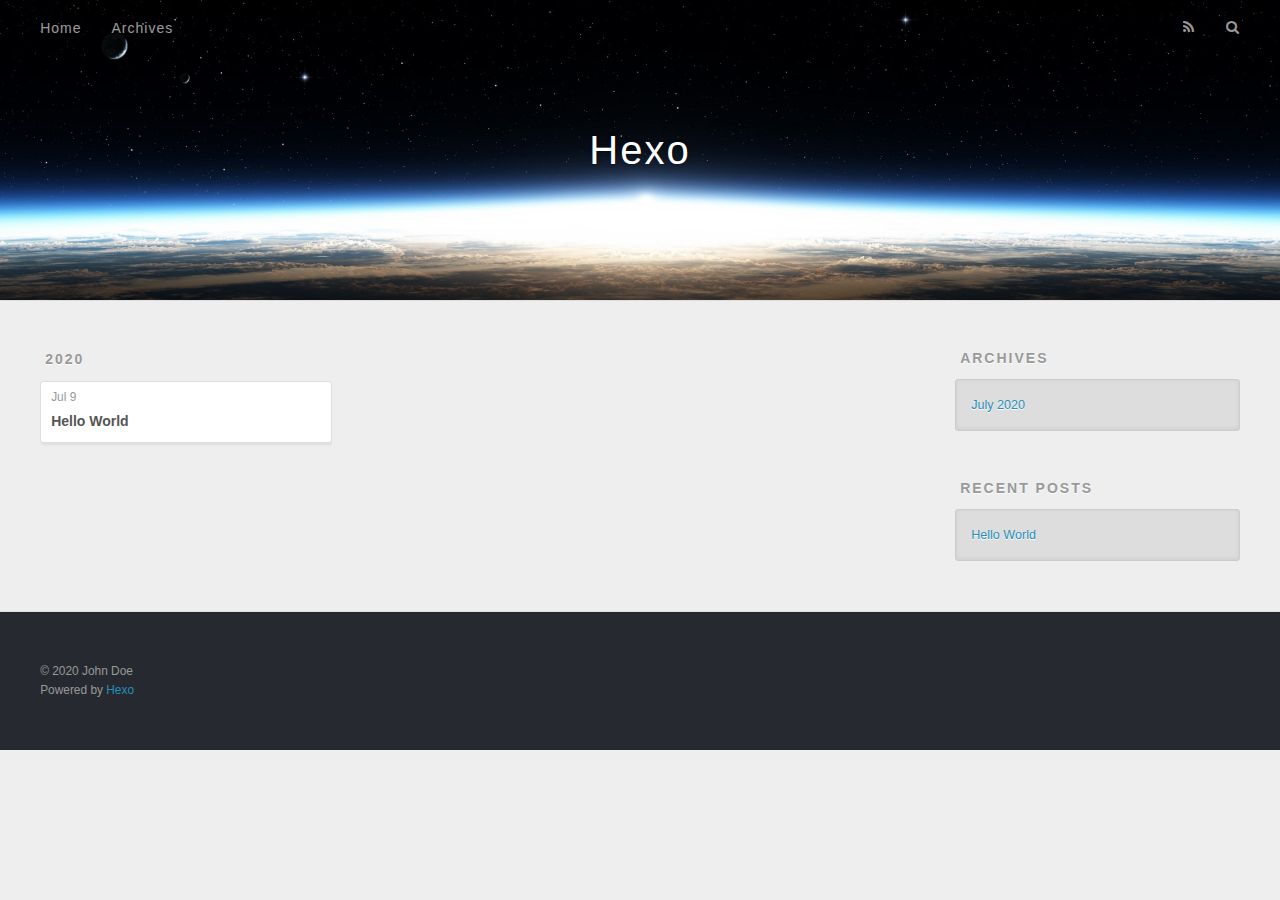
==== commit bdb35840: "Site updated: 2020-07-09 21:00:52" ====
--- a/archives/index.html
+++ b/archives/index.html
@@ -1,27 +1,12 @@
 <!DOCTYPE html>
-<html lang="en">
+<html>
 <head>
-  <meta charset="UTF-8">
-<meta name="viewport" content="width=device-width, initial-scale=1, maximum-scale=2">
-<meta name="theme-color" content="#222">
-<meta name="generator" content="Hexo 4.2.1">
-  <link rel="apple-touch-icon" sizes="180x180" href="/images/apple-touch-icon-next.png">
-  <link rel="icon" type="image/png" sizes="32x32" href="/images/favicon-32x32-next.png">
-  <link rel="icon" type="image/png" sizes="16x16" href="/images/favicon-16x16-next.png">
-  <link rel="mask-icon" href="/images/logo.svg" color="#222">
+  <meta charset="utf-8">
+  
 
-<link rel="stylesheet" href="/css/main.css">
-
-
-<link rel="stylesheet" href="/lib/font-awesome/css/all.min.css">
   
-  <link rel="stylesheet" href="/lib/animate-css/animate.min.css">
-
-<script class="hexo-configurations">
-    var NexT = window.NexT || {};
-    var CONFIG = {"hostname":"yoursite.com","root":"/","scheme":"Muse","version":"8.0.0-rc.4","exturl":false,"sidebar":{"position":"left","display":"post","padding":18,"offset":12},"copycode":false,"bookmark":{"enable":false,"color":"#222","save":"auto"},"fancybox":false,"mediumzoom":false,"lazyload":false,"pangu":false,"comments":{"style":"tabs","active":null,"storage":true,"lazyload":false,"nav":null},"algolia":{"hits":{"per_page":10},"labels":{"input_placeholder":"Search for Posts","hits_empty":"We didn't find any results for the search: ${query}","hits_stats":"${hits} results found in ${time} ms"}},"localsearch":{"enable":false,"trigger":"auto","top_n_per_article":1,"unescape":false,"preload":false},"motion":{"enable":true,"async":false,"transition":{"post_block":"fadeIn","post_header":"fadeInDown","post_body":"fadeInDown","coll_header":"fadeInLeft","sidebar":"fadeInUp"}}};
-  </script>
-
+  <title>Archives | Hexo</title>
+  <meta name="viewport" content="width=device-width, initial-scale=1, maximum-scale=1">
   <meta property="og:type" content="website">
 <meta property="og:title" content="Hexo">
 <meta property="og:url" content="http://yoursite.com/archives/index.html">
@@ -29,304 +14,165 @@
 <meta property="og:locale" content="en_US">
 <meta property="article:author" content="John Doe">
 <meta name="twitter:card" content="summary">
+  
+    <link rel="alternate" href="/atom.xml" title="Hexo" type="application/atom+xml">
+  
+  
+    <link rel="icon" href="/favicon.png">
+  
+  
+    <link href="//fonts.googleapis.com/css?family=Source+Code+Pro" rel="stylesheet" type="text/css">
+  
+  
+<link rel="stylesheet" href="/css/style.css">
 
-<link rel="canonical" href="http://yoursite.com/archives/">
+<meta name="generator" content="Hexo 4.2.1"></head>
+
+<body>
+  <div id="container">
+    <div id="wrap">
+      <header id="header">
+  <div id="banner"></div>
+  <div id="header-outer" class="outer">
+    <div id="header-title" class="inner">
+      <h1 id="logo-wrap">
+        <a href="/" id="logo">Hexo</a>
+      </h1>
+      
+    </div>
+    <div id="header-inner" class="inner">
+      <nav id="main-nav">
+        <a id="main-nav-toggle" class="nav-icon"></a>
+        
+          <a class="main-nav-link" href="/">Home</a>
+        
+          <a class="main-nav-link" href="/archives">Archives</a>
+        
+      </nav>
+      <nav id="sub-nav">
+        
+          <a id="nav-rss-link" class="nav-icon" href="/atom.xml" title="RSS Feed"></a>
+        
+        <a id="nav-search-btn" class="nav-icon" title="Search"></a>
+      </nav>
+      <div id="search-form-wrap">
+        <form action="//google.com/search" method="get" accept-charset="UTF-8" class="search-form"><input type="search" name="q" class="search-form-input" placeholder="Search"><button type="submit" class="search-form-submit">&#xF002;</button><input type="hidden" name="sitesearch" value="http://yoursite.com"></form>
+      </div>
+    </div>
+  </div>
+</header>
+      <div class="outer">
+        <section id="main">
+  
+  
+    
+    
+      
+      
+      <section class="archives-wrap">
+        <div class="archive-year-wrap">
+          <a href="/archives/2020" class="archive-year">2020</a>
+        </div>
+        <div class="archives">
+    
+    <article class="archive-article archive-type-post">
+  <div class="archive-article-inner">
+    <header class="archive-article-header">
+      <a href="/2020/07/09/hello-world/" class="archive-article-date">
+  <time datetime="2020-07-09T07:12:17.196Z" itemprop="datePublished">Jul 9</time>
+</a>
+      
+  
+    <h1 itemprop="name">
+      <a class="archive-article-title" href="/2020/07/09/hello-world/">Hello World</a>
+    </h1>
+  
+
+    </header>
+  </div>
+</article>
+  
+  
+    </div></section>
+  
 
 
-<script class="page-configurations">
-  // https://hexo.io/docs/variables.html
-  CONFIG.page = {
-    sidebar: "",
-    isHome : false,
-    isPost : false,
-    lang   : 'en'
-  };
-</script>
+</section>
+        
+          <aside id="sidebar">
+  
+    
 
-  <title>Archive | Hexo</title>
   
+    
+
+  
+    
+  
+    
+  <div class="widget-wrap">
+    <h3 class="widget-title">Archives</h3>
+    <div class="widget">
+      <ul class="archive-list"><li class="archive-list-item"><a class="archive-list-link" href="/archives/2020/07/">July 2020</a></li></ul>
+    </div>
+  </div>
+
+
+  
+    
+  <div class="widget-wrap">
+    <h3 class="widget-title">Recent Posts</h3>
+    <div class="widget">
+      <ul>
+        
+          <li>
+            <a href="/2020/07/09/hello-world/">Hello World</a>
+          </li>
+        
+      </ul>
+    </div>
+  </div>
+
+  
+</aside>
+        
+      </div>
+      <footer id="footer">
+  
+  <div class="outer">
+    <div id="footer-info" class="inner">
+      &copy; 2020 John Doe<br>
+      Powered by <a href="http://hexo.io/" target="_blank">Hexo</a>
+    </div>
+  </div>
+</footer>
+    </div>
+    <nav id="mobile-nav">
+  
+    <a href="/" class="mobile-nav-link">Home</a>
+  
+    <a href="/archives" class="mobile-nav-link">Archives</a>
+  
+</nav>
+    
+
+<script src="//ajax.googleapis.com/ajax/libs/jquery/2.0.3/jquery.min.js"></script>
+
+
+  
+<link rel="stylesheet" href="/fancybox/jquery.fancybox.css">
+
+  
+<script src="/fancybox/jquery.fancybox.pack.js"></script>
 
 
 
 
-
-
-  <noscript>
-  <style>
-  body { margin-top: 2rem; }
-
-  .use-motion .menu-item,
-  .use-motion .sidebar,
-  .use-motion .post-block,
-  .use-motion .pagination,
-  .use-motion .comments,
-  .use-motion .post-header,
-  .use-motion .post-body,
-  .use-motion .collection-header {
-    visibility: visible;
-  }
-
-  .use-motion .header,
-  .use-motion .site-brand-container .toggle,
-  .use-motion .footer { opacity: initial; }
-
-  .use-motion .site-title,
-  .use-motion .site-subtitle,
-  .use-motion .custom-logo-image {
-    opacity: initial;
-    top: initial;
-  }
-
-  .use-motion .logo-line {
-    transform: scaleX(1);
-  }
-
-  .search-pop-overlay, .sidebar-nav { display: none; }
-  .sidebar-panel { display: block; }
-  </style>
-</noscript>
-
-</head>
-
-<body itemscope itemtype="http://schema.org/WebPage">
-  <div class="container use-motion">
-    <div class="headband"></div>
-
-    <main class="main">
-      <header class="header" itemscope itemtype="http://schema.org/WPHeader">
-        <div class="header-inner"><div class="site-brand-container">
-  <div class="site-nav-toggle">
-    <div class="toggle" aria-label="Toggle navigation bar">
-    </div>
-  </div>
-
-  <div class="site-meta">
-
-    <a href="/" class="brand" rel="start">
-      <i class="logo-line"></i>
-      <h1 class="site-title">Hexo</h1>
-      <i class="logo-line"></i>
-    </a>
-  </div>
-
-  <div class="site-nav-right">
-    <div class="toggle popup-trigger">
-    </div>
-  </div>
-</div>
+<script src="/js/script.js"></script>
 
 
 
 
-
-
-
-</div>
-          
-  
-  <div class="toggle sidebar-toggle">
-    <span class="toggle-line toggle-line-first"></span>
-    <span class="toggle-line toggle-line-middle"></span>
-    <span class="toggle-line toggle-line-last"></span>
   </div>
-
-  <aside class="sidebar">
-
-    <div class="sidebar-inner sidebar-overview-active">
-      <ul class="sidebar-nav">
-        <li class="sidebar-nav-toc">
-          Table of Contents
-        </li>
-        <li class="sidebar-nav-overview">
-          Overview
-        </li>
-      </ul>
-
-      <!--noindex-->
-      <section class="post-toc-wrap sidebar-panel">
-      </section>
-      <!--/noindex-->
-
-      <section class="site-overview-wrap sidebar-panel">
-        <div class="site-author animated" itemprop="author" itemscope itemtype="http://schema.org/Person">
-  <p class="site-author-name" itemprop="name">John Doe</p>
-  <div class="site-description" itemprop="description"></div>
-</div>
-<div class="site-state-wrap animated">
-  <nav class="site-state">
-      <div class="site-state-item site-state-posts">
-          <a href="/archives">
-          <span class="site-state-item-count">1</span>
-          <span class="site-state-item-name">posts</span>
-        </a>
-      </div>
-  </nav>
-</div>
-
-
-
-      </section>
-    </div>
-  </aside>
-  <div id="sidebar-dimmer"></div>
-
-
-      </header>
-
-      
-  <div class="back-to-top">
-    <i class="fa fa-arrow-up"></i>
-    <span>0%</span>
-  </div>
-
-<noscript>
-  <div id="noscript-warning">Theme NexT works best with JavaScript enabled</div>
-</noscript>
-
-
-      <div class="main-inner">
-        
-
-        <div class="content archive">
-          
-
-  
-  
-  
-  <div class="post-block">
-    <div class="posts-collapse">
-      <div class="collection-title">
-        <span class="collection-header">Um..! 1 post. Keep on posting.</span>
-      </div>
-
-      
-    <div class="collection-year">
-      <span class="collection-header">2020</span>
-    </div>
-
-  <article itemscope itemtype="http://schema.org/Article">
-    <header class="post-header">
-
-      <div class="post-meta">
-        <time itemprop="dateCreated"
-              datetime="2020-07-09T15:12:17+08:00"
-              content="2020-07-09">
-          07-09
-        </time>
-      </div>
-
-      <div class="post-title">
-          <a class="post-title-link" href="/2020/07/09/hello-world/" itemprop="url">
-            <span itemprop="name">Hello World</span>
-          </a>
-      </div>
-
-    </header>
-  </article>
-
-
-    </div>
-  </div>
-  
-  
-  
-
-  
-
-
-
-        </div>
-        
-
-<script>
-  window.addEventListener('tabs:register', () => {
-    let { activeClass } = CONFIG.comments;
-    if (CONFIG.comments.storage) {
-      activeClass = localStorage.getItem('comments_active') || activeClass;
-    }
-    if (activeClass) {
-      let activeTab = document.querySelector(`a[href="#comment-${activeClass}"]`);
-      if (activeTab) {
-        activeTab.click();
-      }
-    }
-  });
-  if (CONFIG.comments.storage) {
-    window.addEventListener('tabs:click', event => {
-      if (!event.target.matches('.tabs-comment .tab-content .tab-pane')) return;
-      let commentClass = event.target.classList[1];
-      localStorage.setItem('comments_active', commentClass);
-    });
-  }
-</script>
-
-      </div>
-    </main>
-
-    <footer class="footer">
-      <div class="footer-inner">
-        
-
-        
-
-<div class="copyright">
-  
-  &copy; 
-  <span itemprop="copyrightYear">2020</span>
-  <span class="with-love">
-    <i class="fa fa-heart"></i>
-  </span>
-  <span class="author" itemprop="copyrightHolder">John Doe</span>
-</div>
-  <div class="powered-by">Powered by <a href="https://hexo.io/" class="theme-link" rel="noopener" target="_blank">Hexo</a> & <a href="https://theme-next.js.org/muse/" class="theme-link" rel="noopener" target="_blank">NexT.Muse</a>
-  </div>
-
-        
-
-
-
-
-
-
-
-
-      </div>
-    </footer>
-  </div>
-
-  
-  <script src="/lib/anime.min.js"></script>
-
-<script src="/js/utils.js"></script>
-
-<script src="/js/motion.js"></script>
-
-
-<script src="/js/schemes/muse.js"></script>
-
-
-<script src="/js/next-boot.js"></script>
-
-
-  
-
-
-
-
-
-
-
-
-
-
-
-
-
-
-
-  
-
-  
-
 </body>
-</html>
+</html>--- a/css/style.css
+++ b/css/style.css
@@ -0,0 +1,1374 @@
+body {
+  width: 100%;
+}
+body:before,
+body:after {
+  content: "";
+  display: table;
+}
+body:after {
+  clear: both;
+}
+html,
+body,
+div,
+span,
+applet,
+object,
+iframe,
+h1,
+h2,
+h3,
+h4,
+h5,
+h6,
+p,
+blockquote,
+pre,
+a,
+abbr,
+acronym,
+address,
+big,
+cite,
+code,
+del,
+dfn,
+em,
+img,
+ins,
+kbd,
+q,
+s,
+samp,
+small,
+strike,
+strong,
+sub,
+sup,
+tt,
+var,
+dl,
+dt,
+dd,
+ol,
+ul,
+li,
+fieldset,
+form,
+label,
+legend,
+table,
+caption,
+tbody,
+tfoot,
+thead,
+tr,
+th,
+td {
+  margin: 0;
+  padding: 0;
+  border: 0;
+  outline: 0;
+  font-weight: inherit;
+  font-style: inherit;
+  font-family: inherit;
+  font-size: 100%;
+  vertical-align: baseline;
+}
+body {
+  line-height: 1;
+  color: #000;
+  background: #fff;
+}
+ol,
+ul {
+  list-style: none;
+}
+table {
+  border-collapse: separate;
+  border-spacing: 0;
+  vertical-align: middle;
+}
+caption,
+th,
+td {
+  text-align: left;
+  font-weight: normal;
+  vertical-align: middle;
+}
+a img {
+  border: none;
+}
+input,
+button {
+  margin: 0;
+  padding: 0;
+}
+input::-moz-focus-inner,
+button::-moz-focus-inner {
+  border: 0;
+  padding: 0;
+}
+@font-face {
+  font-family: FontAwesome;
+  font-style: normal;
+  font-weight: normal;
+  src: url("fonts/fontawesome-webfont.eot?v=#4.0.3");
+  src: url("fonts/fontawesome-webfont.eot?#iefix&v=#4.0.3") format("embedded-opentype"), url("fonts/fontawesome-webfont.woff?v=#4.0.3") format("woff"), url("fonts/fontawesome-webfont.ttf?v=#4.0.3") format("truetype"), url("fonts/fontawesome-webfont.svg#fontawesomeregular?v=#4.0.3") format("svg");
+}
+html,
+body,
+#container {
+  height: 100%;
+}
+body {
+  background: #eee;
+  font: 14px -apple-system, BlinkMacSystemFont, "Segoe UI", "Roboto", "Oxygen", "Ubuntu", "Cantarell", "Fira Sans", "Droid Sans", "Helvetica Neue", sans-serif;
+  -webkit-text-size-adjust: 100%;
+}
+.outer {
+  max-width: 1220px;
+  margin: 0 auto;
+  padding: 0 20px;
+}
+.outer:before,
+.outer:after {
+  content: "";
+  display: table;
+}
+.outer:after {
+  clear: both;
+}
+.inner {
+  display: inline;
+  float: left;
+  width: 98.33333333333333%;
+  margin: 0 0.833333333333333%;
+}
+.left,
+.alignleft {
+  float: left;
+}
+.right,
+.alignright {
+  float: right;
+}
+.clear {
+  clear: both;
+}
+#container {
+  position: relative;
+}
+.mobile-nav-on {
+  overflow: hidden;
+}
+#wrap {
+  height: 100%;
+  width: 100%;
+  position: absolute;
+  top: 0;
+  left: 0;
+  -webkit-transition: 0.2s ease-out;
+  -moz-transition: 0.2s ease-out;
+  -ms-transition: 0.2s ease-out;
+  transition: 0.2s ease-out;
+  z-index: 1;
+  background: #eee;
+}
+.mobile-nav-on #wrap {
+  left: 280px;
+}
+@media screen and (min-width: 768px) {
+  #main {
+    display: inline;
+    float: left;
+    width: 73.33333333333333%;
+    margin: 0 0.833333333333333%;
+  }
+}
+.article-date,
+.article-category-link,
+.archive-year,
+.widget-title {
+  text-decoration: none;
+  text-transform: uppercase;
+  letter-spacing: 2px;
+  color: #999;
+  margin-bottom: 1em;
+  margin-left: 5px;
+  line-height: 1em;
+  text-shadow: 0 1px #fff;
+  font-weight: bold;
+}
+.article-inner,
+.archive-article-inner {
+  background: #fff;
+  -webkit-box-shadow: 1px 2px 3px #ddd;
+  box-shadow: 1px 2px 3px #ddd;
+  border: 1px solid #ddd;
+  border-radius: 3px;
+}
+.article-entry h1,
+.widget h1 {
+  font-size: 2em;
+}
+.article-entry h2,
+.widget h2 {
+  font-size: 1.5em;
+}
+.article-entry h3,
+.widget h3 {
+  font-size: 1.3em;
+}
+.article-entry h4,
+.widget h4 {
+  font-size: 1.2em;
+}
+.article-entry h5,
+.widget h5 {
+  font-size: 1em;
+}
+.article-entry h6,
+.widget h6 {
+  font-size: 1em;
+  color: #999;
+}
+.article-entry hr,
+.widget hr {
+  border: 1px dashed #ddd;
+}
+.article-entry strong,
+.widget strong {
+  font-weight: bold;
+}
+.article-entry em,
+.widget em,
+.article-entry cite,
+.widget cite {
+  font-style: italic;
+}
+.article-entry sup,
+.widget sup,
+.article-entry sub,
+.widget sub {
+  font-size: 0.75em;
+  line-height: 0;
+  position: relative;
+  vertical-align: baseline;
+}
+.article-entry sup,
+.widget sup {
+  top: -0.5em;
+}
+.article-entry sub,
+.widget sub {
+  bottom: -0.2em;
+}
+.article-entry small,
+.widget small {
+  font-size: 0.85em;
+}
+.article-entry acronym,
+.widget acronym,
+.article-entry abbr,
+.widget abbr {
+  border-bottom: 1px dotted;
+}
+.article-entry ul,
+.widget ul,
+.article-entry ol,
+.widget ol,
+.article-entry dl,
+.widget dl {
+  margin: 0 20px;
+  line-height: 1.6em;
+}
+.article-entry ul ul,
+.widget ul ul,
+.article-entry ol ul,
+.widget ol ul,
+.article-entry ul ol,
+.widget ul ol,
+.article-entry ol ol,
+.widget ol ol {
+  margin-top: 0;
+  margin-bottom: 0;
+}
+.article-entry ul,
+.widget ul {
+  list-style: disc;
+}
+.article-entry ol,
+.widget ol {
+  list-style: decimal;
+}
+.article-entry dt,
+.widget dt {
+  font-weight: bold;
+}
+#header {
+  height: 300px;
+  position: relative;
+  border-bottom: 1px solid #ddd;
+}
+#header:before,
+#header:after {
+  content: "";
+  position: absolute;
+  left: 0;
+  right: 0;
+  height: 40px;
+}
+#header:before {
+  top: 0;
+  background: -webkit-linear-gradient(rgba(0,0,0,0.2), transparent);
+  background: -moz-linear-gradient(rgba(0,0,0,0.2), transparent);
+  background: -ms-linear-gradient(rgba(0,0,0,0.2), transparent);
+  background: linear-gradient(rgba(0,0,0,0.2), transparent);
+}
+#header:after {
+  bottom: 0;
+  background: -webkit-linear-gradient(transparent, rgba(0,0,0,0.2));
+  background: -moz-linear-gradient(transparent, rgba(0,0,0,0.2));
+  background: -ms-linear-gradient(transparent, rgba(0,0,0,0.2));
+  background: linear-gradient(transparent, rgba(0,0,0,0.2));
+}
+#header-outer {
+  height: 100%;
+  position: relative;
+}
+#header-inner {
+  position: relative;
+  overflow: hidden;
+}
+#banner {
+  position: absolute;
+  top: 0;
+  left: 0;
+  width: 100%;
+  height: 100%;
+  background: url("images/banner.jpg") center #000;
+  -webkit-background-size: cover;
+  -moz-background-size: cover;
+  background-size: cover;
+  z-index: -1;
+}
+#header-title {
+  text-align: center;
+  height: 40px;
+  position: absolute;
+  top: 50%;
+  left: 0;
+  margin-top: -20px;
+}
+#logo,
+#subtitle {
+  text-decoration: none;
+  color: #fff;
+  font-weight: 300;
+  text-shadow: 0 1px 4px rgba(0,0,0,0.3);
+}
+#logo {
+  font-size: 40px;
+  line-height: 40px;
+  letter-spacing: 2px;
+}
+#subtitle {
+  font-size: 16px;
+  line-height: 16px;
+  letter-spacing: 1px;
+}
+#subtitle-wrap {
+  margin-top: 16px;
+}
+#main-nav {
+  float: left;
+  margin-left: -15px;
+}
+.nav-icon,
+.main-nav-link {
+  float: left;
+  color: #fff;
+  opacity: 0.6;
+  text-decoration: none;
+  text-shadow: 0 1px rgba(0,0,0,0.2);
+  -webkit-transition: opacity 0.2s;
+  -moz-transition: opacity 0.2s;
+  -ms-transition: opacity 0.2s;
+  transition: opacity 0.2s;
+  display: block;
+  padding: 20px 15px;
+}
+.nav-icon:hover,
+.main-nav-link:hover {
+  opacity: 1;
+}
+.nav-icon {
+  font-family: FontAwesome;
+  text-align: center;
+  font-size: 14px;
+  width: 14px;
+  height: 14px;
+  padding: 20px 15px;
+  position: relative;
+  cursor: pointer;
+}
+.main-nav-link {
+  font-weight: 300;
+  letter-spacing: 1px;
+}
+@media screen and (max-width: 479px) {
+  .main-nav-link {
+    display: none;
+  }
+}
+#main-nav-toggle {
+  display: none;
+}
+#main-nav-toggle:before {
+  content: "\f0c9";
+}
+@media screen and (max-width: 479px) {
+  #main-nav-toggle {
+    display: block;
+  }
+}
+#sub-nav {
+  float: right;
+  margin-right: -15px;
+}
+#nav-rss-link:before {
+  content: "\f09e";
+}
+#nav-search-btn:before {
+  content: "\f002";
+}
+#search-form-wrap {
+  position: absolute;
+  top: 15px;
+  width: 150px;
+  height: 30px;
+  right: -150px;
+  opacity: 0;
+  -webkit-transition: 0.2s ease-out;
+  -moz-transition: 0.2s ease-out;
+  -ms-transition: 0.2s ease-out;
+  transition: 0.2s ease-out;
+}
+#search-form-wrap.on {
+  opacity: 1;
+  right: 0;
+}
+@media screen and (max-width: 479px) {
+  #search-form-wrap {
+    width: 100%;
+    right: -100%;
+  }
+}
+.search-form {
+  position: absolute;
+  top: 0;
+  left: 0;
+  right: 0;
+  background: #fff;
+  padding: 5px 15px;
+  border-radius: 15px;
+  -webkit-box-shadow: 0 0 10px rgba(0,0,0,0.3);
+  box-shadow: 0 0 10px rgba(0,0,0,0.3);
+}
+.search-form-input {
+  border: none;
+  background: none;
+  color: #555;
+  width: 100%;
+  font: 13px -apple-system, BlinkMacSystemFont, "Segoe UI", "Roboto", "Oxygen", "Ubuntu", "Cantarell", "Fira Sans", "Droid Sans", "Helvetica Neue", sans-serif;
+  outline: none;
+}
+.search-form-input::-webkit-search-results-decoration,
+.search-form-input::-webkit-search-cancel-button {
+  -webkit-appearance: none;
+}
+.search-form-submit {
+  position: absolute;
+  top: 50%;
+  right: 10px;
+  margin-top: -7px;
+  font: 13px FontAwesome;
+  border: none;
+  background: none;
+  color: #bbb;
+  cursor: pointer;
+}
+.search-form-submit:hover,
+.search-form-submit:focus {
+  color: #777;
+}
+.article {
+  margin: 50px 0;
+}
+.article-inner {
+  overflow: hidden;
+}
+.article-meta:before,
+.article-meta:after {
+  content: "";
+  display: table;
+}
+.article-meta:after {
+  clear: both;
+}
+.article-date {
+  float: left;
+}
+.article-category {
+  float: left;
+  line-height: 1em;
+  color: #ccc;
+  text-shadow: 0 1px #fff;
+  margin-left: 8px;
+}
+.article-category:before {
+  content: "\2022";
+}
+.article-category-link {
+  margin: 0 12px 1em;
+}
+.article-header {
+  padding: 20px 20px 0;
+}
+.article-title {
+  text-decoration: none;
+  font-size: 2em;
+  font-weight: bold;
+  color: #555;
+  line-height: 1.1em;
+  -webkit-transition: color 0.2s;
+  -moz-transition: color 0.2s;
+  -ms-transition: color 0.2s;
+  transition: color 0.2s;
+}
+a.article-title:hover {
+  color: #258fb8;
+}
+.article-entry {
+  color: #555;
+  padding: 0 20px;
+}
+.article-entry:before,
+.article-entry:after {
+  content: "";
+  display: table;
+}
+.article-entry:after {
+  clear: both;
+}
+.article-entry p,
+.article-entry table {
+  line-height: 1.6em;
+  margin: 1.6em 0;
+}
+.article-entry h1,
+.article-entry h2,
+.article-entry h3,
+.article-entry h4,
+.article-entry h5,
+.article-entry h6 {
+  font-weight: bold;
+}
+.article-entry h1,
+.article-entry h2,
+.article-entry h3,
+.article-entry h4,
+.article-entry h5,
+.article-entry h6 {
+  line-height: 1.1em;
+  margin: 1.1em 0;
+}
+.article-entry a {
+  color: #258fb8;
+  text-decoration: none;
+}
+.article-entry a:hover {
+  text-decoration: underline;
+}
+.article-entry ul,
+.article-entry ol,
+.article-entry dl {
+  margin-top: 1.6em;
+  margin-bottom: 1.6em;
+}
+.article-entry img,
+.article-entry video {
+  max-width: 100%;
+  height: auto;
+  display: block;
+  margin: auto;
+}
+.article-entry iframe {
+  border: none;
+}
+.article-entry table {
+  width: 100%;
+  border-collapse: collapse;
+  border-spacing: 0;
+}
+.article-entry th {
+  font-weight: bold;
+  border-bottom: 3px solid #ddd;
+  padding-bottom: 0.5em;
+}
+.article-entry td {
+  border-bottom: 1px solid #ddd;
+  padding: 10px 0;
+}
+.article-entry blockquote {
+  font-family: Georgia, "Times New Roman", serif;
+  font-size: 1.4em;
+  margin: 1.6em 20px;
+  text-align: center;
+}
+.article-entry blockquote footer {
+  font-size: 14px;
+  margin: 1.6em 0;
+  font-family: -apple-system, BlinkMacSystemFont, "Segoe UI", "Roboto", "Oxygen", "Ubuntu", "Cantarell", "Fira Sans", "Droid Sans", "Helvetica Neue", sans-serif;
+}
+.article-entry blockquote footer cite:before {
+  content: "—";
+  padding: 0 0.5em;
+}
+.article-entry .pullquote {
+  text-align: left;
+  width: 45%;
+  margin: 0;
+}
+.article-entry .pullquote.left {
+  margin-left: 0.5em;
+  margin-right: 1em;
+}
+.article-entry .pullquote.right {
+  margin-right: 0.5em;
+  margin-left: 1em;
+}
+.article-entry .caption {
+  color: #999;
+  display: block;
+  font-size: 0.9em;
+  margin-top: 0.5em;
+  position: relative;
+  text-align: center;
+}
+.article-entry .video-container {
+  position: relative;
+  padding-top: 56.25%;
+  height: 0;
+  overflow: hidden;
+}
+.article-entry .video-container iframe,
+.article-entry .video-container object,
+.article-entry .video-container embed {
+  position: absolute;
+  top: 0;
+  left: 0;
+  width: 100%;
+  height: 100%;
+  margin-top: 0;
+}
+.article-more-link a {
+  display: inline-block;
+  line-height: 1em;
+  padding: 6px 15px;
+  border-radius: 15px;
+  background: #eee;
+  color: #999;
+  text-shadow: 0 1px #fff;
+  text-decoration: none;
+}
+.article-more-link a:hover {
+  background: #258fb8;
+  color: #fff;
+  text-decoration: none;
+  text-shadow: 0 1px #1e7293;
+}
+.article-footer {
+  font-size: 0.85em;
+  line-height: 1.6em;
+  border-top: 1px solid #ddd;
+  padding-top: 1.6em;
+  margin: 0 20px 20px;
+}
+.article-footer:before,
+.article-footer:after {
+  content: "";
+  display: table;
+}
+.article-footer:after {
+  clear: both;
+}
+.article-footer a {
+  color: #999;
+  text-decoration: none;
+}
+.article-footer a:hover {
+  color: #555;
+}
+.article-tag-list-item {
+  float: left;
+  margin-right: 10px;
+}
+.article-tag-list-link:before {
+  content: "#";
+}
+.article-comment-link {
+  float: right;
+}
+.article-comment-link:before {
+  content: "\f075";
+  font-family: FontAwesome;
+  padding-right: 8px;
+}
+.article-share-link {
+  cursor: pointer;
+  float: right;
+  margin-left: 20px;
+}
+.article-share-link:before {
+  content: "\f064";
+  font-family: FontAwesome;
+  padding-right: 6px;
+}
+#article-nav {
+  position: relative;
+}
+#article-nav:before,
+#article-nav:after {
+  content: "";
+  display: table;
+}
+#article-nav:after {
+  clear: both;
+}
+@media screen and (min-width: 768px) {
+  #article-nav {
+    margin: 50px 0;
+  }
+  #article-nav:before {
+    width: 8px;
+    height: 8px;
+    position: absolute;
+    top: 50%;
+    left: 50%;
+    margin-top: -4px;
+    margin-left: -4px;
+    content: "";
+    border-radius: 50%;
+    background: #ddd;
+    -webkit-box-shadow: 0 1px 2px #fff;
+    box-shadow: 0 1px 2px #fff;
+  }
+}
+.article-nav-link-wrap {
+  text-decoration: none;
+  text-shadow: 0 1px #fff;
+  color: #999;
+  -webkit-box-sizing: border-box;
+  -moz-box-sizing: border-box;
+  box-sizing: border-box;
+  margin-top: 50px;
+  text-align: center;
+  display: block;
+}
+.article-nav-link-wrap:hover {
+  color: #555;
+}
+@media screen and (min-width: 768px) {
+  .article-nav-link-wrap {
+    width: 50%;
+    margin-top: 0;
+  }
+}
+@media screen and (min-width: 768px) {
+  #article-nav-newer {
+    float: left;
+    text-align: right;
+    padding-right: 20px;
+  }
+}
+@media screen and (min-width: 768px) {
+  #article-nav-older {
+    float: right;
+    text-align: left;
+    padding-left: 20px;
+  }
+}
+.article-nav-caption {
+  text-transform: uppercase;
+  letter-spacing: 2px;
+  color: #ddd;
+  line-height: 1em;
+  font-weight: bold;
+}
+#article-nav-newer .article-nav-caption {
+  margin-right: -2px;
+}
+.article-nav-title {
+  font-size: 0.85em;
+  line-height: 1.6em;
+  margin-top: 0.5em;
+}
+.article-share-box {
+  position: absolute;
+  display: none;
+  background: #fff;
+  -webkit-box-shadow: 1px 2px 10px rgba(0,0,0,0.2);
+  box-shadow: 1px 2px 10px rgba(0,0,0,0.2);
+  border-radius: 3px;
+  margin-left: -145px;
+  overflow: hidden;
+  z-index: 1;
+}
+.article-share-box.on {
+  display: block;
+}
+.article-share-input {
+  width: 100%;
+  background: none;
+  -webkit-box-sizing: border-box;
+  -moz-box-sizing: border-box;
+  box-sizing: border-box;
+  font: 14px -apple-system, BlinkMacSystemFont, "Segoe UI", "Roboto", "Oxygen", "Ubuntu", "Cantarell", "Fira Sans", "Droid Sans", "Helvetica Neue", sans-serif;
+  padding: 0 15px;
+  color: #555;
+  outline: none;
+  border: 1px solid #ddd;
+  border-radius: 3px 3px 0 0;
+  height: 36px;
+  line-height: 36px;
+}
+.article-share-links {
+  background: #eee;
+}
+.article-share-links:before,
+.article-share-links:after {
+  content: "";
+  display: table;
+}
+.article-share-links:after {
+  clear: both;
+}
+.article-share-twitter,
+.article-share-facebook,
+.article-share-pinterest,
+.article-share-google {
+  width: 50px;
+  height: 36px;
+  display: block;
+  float: left;
+  position: relative;
+  color: #999;
+  text-shadow: 0 1px #fff;
+}
+.article-share-twitter:before,
+.article-share-facebook:before,
+.article-share-pinterest:before,
+.article-share-google:before {
+  font-size: 20px;
+  font-family: FontAwesome;
+  width: 20px;
+  height: 20px;
+  position: absolute;
+  top: 50%;
+  left: 50%;
+  margin-top: -10px;
+  margin-left: -10px;
+  text-align: center;
+}
+.article-share-twitter:hover,
+.article-share-facebook:hover,
+.article-share-pinterest:hover,
+.article-share-google:hover {
+  color: #fff;
+}
+.article-share-twitter:before {
+  content: "\f099";
+}
+.article-share-twitter:hover {
+  background: #00aced;
+  text-shadow: 0 1px #008abe;
+}
+.article-share-facebook:before {
+  content: "\f09a";
+}
+.article-share-facebook:hover {
+  background: #3b5998;
+  text-shadow: 0 1px #2f477a;
+}
+.article-share-pinterest:before {
+  content: "\f0d2";
+}
+.article-share-pinterest:hover {
+  background: #cb2027;
+  text-shadow: 0 1px #a21a1f;
+}
+.article-share-google:before {
+  content: "\f0d5";
+}
+.article-share-google:hover {
+  background: #dd4b39;
+  text-shadow: 0 1px #be3221;
+}
+.article-gallery {
+  background: #000;
+  position: relative;
+}
+.article-gallery-photos {
+  position: relative;
+  overflow: hidden;
+}
+.article-gallery-img {
+  display: none;
+  max-width: 100%;
+}
+.article-gallery-img:first-child {
+  display: block;
+}
+.article-gallery-img.loaded {
+  position: absolute;
+  display: block;
+}
+.article-gallery-img img {
+  display: block;
+  max-width: 100%;
+  margin: 0 auto;
+}
+#comments {
+  background: #fff;
+  -webkit-box-shadow: 1px 2px 3px #ddd;
+  box-shadow: 1px 2px 3px #ddd;
+  padding: 20px;
+  border: 1px solid #ddd;
+  border-radius: 3px;
+  margin: 50px 0;
+}
+#comments a {
+  color: #258fb8;
+}
+.archives-wrap {
+  margin: 50px 0;
+}
+.archives:before,
+.archives:after {
+  content: "";
+  display: table;
+}
+.archives:after {
+  clear: both;
+}
+.archive-year-wrap {
+  margin-bottom: 1em;
+}
+.archives {
+  -webkit-column-gap: 10px;
+  -moz-column-gap: 10px;
+  column-gap: 10px;
+}
+@media screen and (min-width: 480px) and (max-width: 767px) {
+  .archives {
+    -webkit-column-count: 2;
+    -moz-column-count: 2;
+    column-count: 2;
+  }
+}
+@media screen and (min-width: 768px) {
+  .archives {
+    -webkit-column-count: 3;
+    -moz-column-count: 3;
+    column-count: 3;
+  }
+}
+.archive-article {
+  -webkit-column-break-inside: avoid;
+  page-break-inside: avoid;
+  overflow: hidden;
+  break-inside: avoid-column;
+}
+.archive-article-inner {
+  padding: 10px;
+  margin-bottom: 15px;
+}
+.archive-article-title {
+  text-decoration: none;
+  font-weight: bold;
+  color: #555;
+  -webkit-transition: color 0.2s;
+  -moz-transition: color 0.2s;
+  -ms-transition: color 0.2s;
+  transition: color 0.2s;
+  line-height: 1.6em;
+}
+.archive-article-title:hover {
+  color: #258fb8;
+}
+.archive-article-footer {
+  margin-top: 1em;
+}
+.archive-article-date {
+  color: #999;
+  text-decoration: none;
+  font-size: 0.85em;
+  line-height: 1em;
+  margin-bottom: 0.5em;
+  display: block;
+}
+#page-nav {
+  margin: 50px auto;
+  background: #fff;
+  -webkit-box-shadow: 1px 2px 3px #ddd;
+  box-shadow: 1px 2px 3px #ddd;
+  border: 1px solid #ddd;
+  border-radius: 3px;
+  text-align: center;
+  color: #999;
+  overflow: hidden;
+}
+#page-nav:before,
+#page-nav:after {
+  content: "";
+  display: table;
+}
+#page-nav:after {
+  clear: both;
+}
+#page-nav a,
+#page-nav span {
+  padding: 10px 20px;
+  line-height: 1;
+  height: 2ex;
+}
+#page-nav a {
+  color: #999;
+  text-decoration: none;
+}
+#page-nav a:hover {
+  background: #999;
+  color: #fff;
+}
+#page-nav .prev {
+  float: left;
+}
+#page-nav .next {
+  float: right;
+}
+#page-nav .page-number {
+  display: inline-block;
+}
+@media screen and (max-width: 479px) {
+  #page-nav .page-number {
+    display: none;
+  }
+}
+#page-nav .current {
+  color: #555;
+  font-weight: bold;
+}
+#page-nav .space {
+  color: #ddd;
+}
+#footer {
+  background: #262a30;
+  padding: 50px 0;
+  border-top: 1px solid #ddd;
+  color: #999;
+}
+#footer a {
+  color: #258fb8;
+  text-decoration: none;
+}
+#footer a:hover {
+  text-decoration: underline;
+}
+#footer-info {
+  line-height: 1.6em;
+  font-size: 0.85em;
+}
+.article-entry pre,
+.article-entry .highlight {
+  background: #2d2d2d;
+  margin: 0 -20px;
+  padding: 15px 20px;
+  border-style: solid;
+  border-color: #ddd;
+  border-width: 1px 0;
+  overflow: auto;
+  color: #ccc;
+  line-height: 22.400000000000002px;
+}
+.article-entry .highlight .gutter pre,
+.article-entry .gist .gist-file .gist-data .line-numbers {
+  color: #666;
+  font-size: 0.85em;
+}
+.article-entry pre,
+.article-entry code {
+  font-family: "Source Code Pro", Consolas, Monaco, Menlo, Consolas, monospace;
+}
+.article-entry code {
+  background: #eee;
+  text-shadow: 0 1px #fff;
+  padding: 0 0.3em;
+}
+.article-entry pre code {
+  background: none;
+  text-shadow: none;
+  padding: 0;
+}
+.article-entry .highlight pre {
+  border: none;
+  margin: 0;
+  padding: 0;
+}
+.article-entry .highlight table {
+  margin: 0;
+  width: auto;
+}
+.article-entry .highlight td {
+  border: none;
+  padding: 0;
+}
+.article-entry .highlight figcaption {
+  font-size: 0.85em;
+  color: #999;
+  line-height: 1em;
+  margin-bottom: 1em;
+}
+.article-entry .highlight figcaption:before,
+.article-entry .highlight figcaption:after {
+  content: "";
+  display: table;
+}
+.article-entry .highlight figcaption:after {
+  clear: both;
+}
+.article-entry .highlight figcaption a {
+  float: right;
+}
+.article-entry .highlight .gutter pre {
+  text-align: right;
+  padding-right: 20px;
+}
+.article-entry .highlight .line {
+  height: 22.400000000000002px;
+}
+.article-entry .highlight .line.marked {
+  background: #515151;
+}
+.article-entry .gist {
+  margin: 0 -20px;
+  border-style: solid;
+  border-color: #ddd;
+  border-width: 1px 0;
+  background: #2d2d2d;
+  padding: 15px 20px 15px 0;
+}
+.article-entry .gist .gist-file {
+  border: none;
+  font-family: "Source Code Pro", Consolas, Monaco, Menlo, Consolas, monospace;
+  margin: 0;
+}
+.article-entry .gist .gist-file .gist-data {
+  background: none;
+  border: none;
+}
+.article-entry .gist .gist-file .gist-data .line-numbers {
+  background: none;
+  border: none;
+  padding: 0 20px 0 0;
+}
+.article-entry .gist .gist-file .gist-data .line-data {
+  padding: 0 !important;
+}
+.article-entry .gist .gist-file .highlight {
+  margin: 0;
+  padding: 0;
+  border: none;
+}
+.article-entry .gist .gist-file .gist-meta {
+  background: #2d2d2d;
+  color: #999;
+  font: 0.85em -apple-system, BlinkMacSystemFont, "Segoe UI", "Roboto", "Oxygen", "Ubuntu", "Cantarell", "Fira Sans", "Droid Sans", "Helvetica Neue", sans-serif;
+  text-shadow: 0 0;
+  padding: 0;
+  margin-top: 1em;
+  margin-left: 20px;
+}
+.article-entry .gist .gist-file .gist-meta a {
+  color: #258fb8;
+  font-weight: normal;
+}
+.article-entry .gist .gist-file .gist-meta a:hover {
+  text-decoration: underline;
+}
+pre .comment,
+pre .title {
+  color: #999;
+}
+pre .variable,
+pre .attribute,
+pre .tag,
+pre .regexp,
+pre .ruby .constant,
+pre .xml .tag .title,
+pre .xml .pi,
+pre .xml .doctype,
+pre .html .doctype,
+pre .css .id,
+pre .css .class,
+pre .css .pseudo {
+  color: #f2777a;
+}
+pre .number,
+pre .preprocessor,
+pre .built_in,
+pre .literal,
+pre .params,
+pre .constant {
+  color: #f99157;
+}
+pre .class,
+pre .ruby .class .title,
+pre .css .rules .attribute {
+  color: #9c9;
+}
+pre .string,
+pre .value,
+pre .inheritance,
+pre .header,
+pre .ruby .symbol,
+pre .xml .cdata {
+  color: #9c9;
+}
+pre .css .hexcolor {
+  color: #6cc;
+}
+pre .function,
+pre .python .decorator,
+pre .python .title,
+pre .ruby .function .title,
+pre .ruby .title .keyword,
+pre .perl .sub,
+pre .javascript .title,
+pre .coffeescript .title {
+  color: #69c;
+}
+pre .keyword,
+pre .javascript .function {
+  color: #c9c;
+}
+@media screen and (max-width: 479px) {
+  #mobile-nav {
+    position: absolute;
+    top: 0;
+    left: 0;
+    width: 280px;
+    height: 100%;
+    background: #191919;
+    border-right: 1px solid #fff;
+  }
+}
+@media screen and (max-width: 479px) {
+  .mobile-nav-link {
+    display: block;
+    color: #999;
+    text-decoration: none;
+    padding: 15px 20px;
+    font-weight: bold;
+  }
+  .mobile-nav-link:hover {
+    color: #fff;
+  }
+}
+@media screen and (min-width: 768px) {
+  #sidebar {
+    display: inline;
+    float: left;
+    width: 23.333333333333332%;
+    margin: 0 0.833333333333333%;
+  }
+}
+.widget-wrap {
+  margin: 50px 0;
+}
+.widget {
+  color: #777;
+  text-shadow: 0 1px #fff;
+  background: #ddd;
+  -webkit-box-shadow: 0 -1px 4px #ccc inset;
+  box-shadow: 0 -1px 4px #ccc inset;
+  border: 1px solid #ccc;
+  padding: 15px;
+  border-radius: 3px;
+}
+.widget a {
+  color: #258fb8;
+  text-decoration: none;
+}
+.widget a:hover {
+  text-decoration: underline;
+}
+.widget ul ul,
+.widget ol ul,
+.widget dl ul,
+.widget ul ol,
+.widget ol ol,
+.widget dl ol,
+.widget ul dl,
+.widget ol dl,
+.widget dl dl {
+  margin-left: 15px;
+  list-style: disc;
+}
+.widget {
+  line-height: 1.6em;
+  word-wrap: break-word;
+  font-size: 0.9em;
+}
+.widget ul,
+.widget ol {
+  list-style: none;
+  margin: 0;
+}
+.widget ul ul,
+.widget ol ul,
+.widget ul ol,
+.widget ol ol {
+  margin: 0 20px;
+}
+.widget ul ul,
+.widget ol ul {
+  list-style: disc;
+}
+.widget ul ol,
+.widget ol ol {
+  list-style: decimal;
+}
+.category-list-count,
+.tag-list-count,
+.archive-list-count {
+  padding-left: 5px;
+  color: #999;
+  font-size: 0.85em;
+}
+.category-list-count:before,
+.tag-list-count:before,
+.archive-list-count:before {
+  content: "(";
+}
+.category-list-count:after,
+.tag-list-count:after,
+.archive-list-count:after {
+  content: ")";
+}
+.tagcloud a {
+  margin-right: 5px;
+  display: inline-block;
+}
